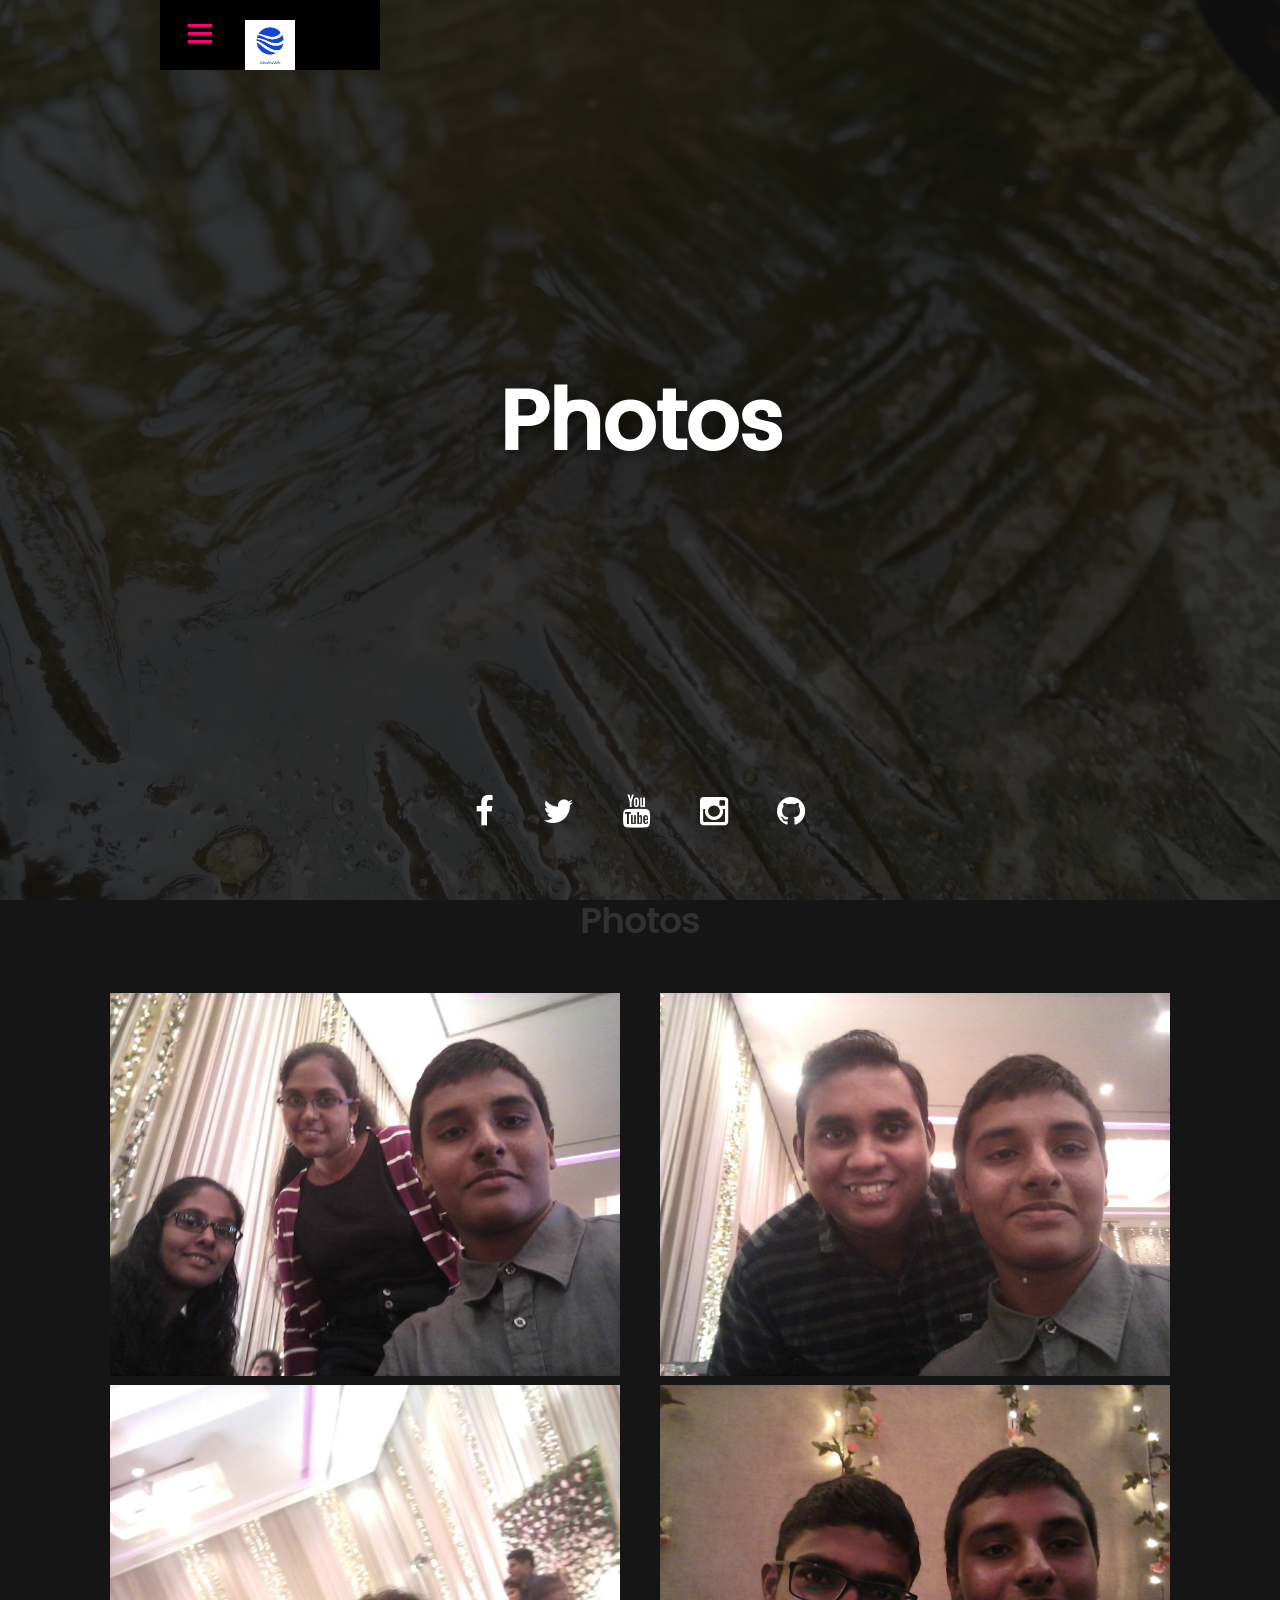
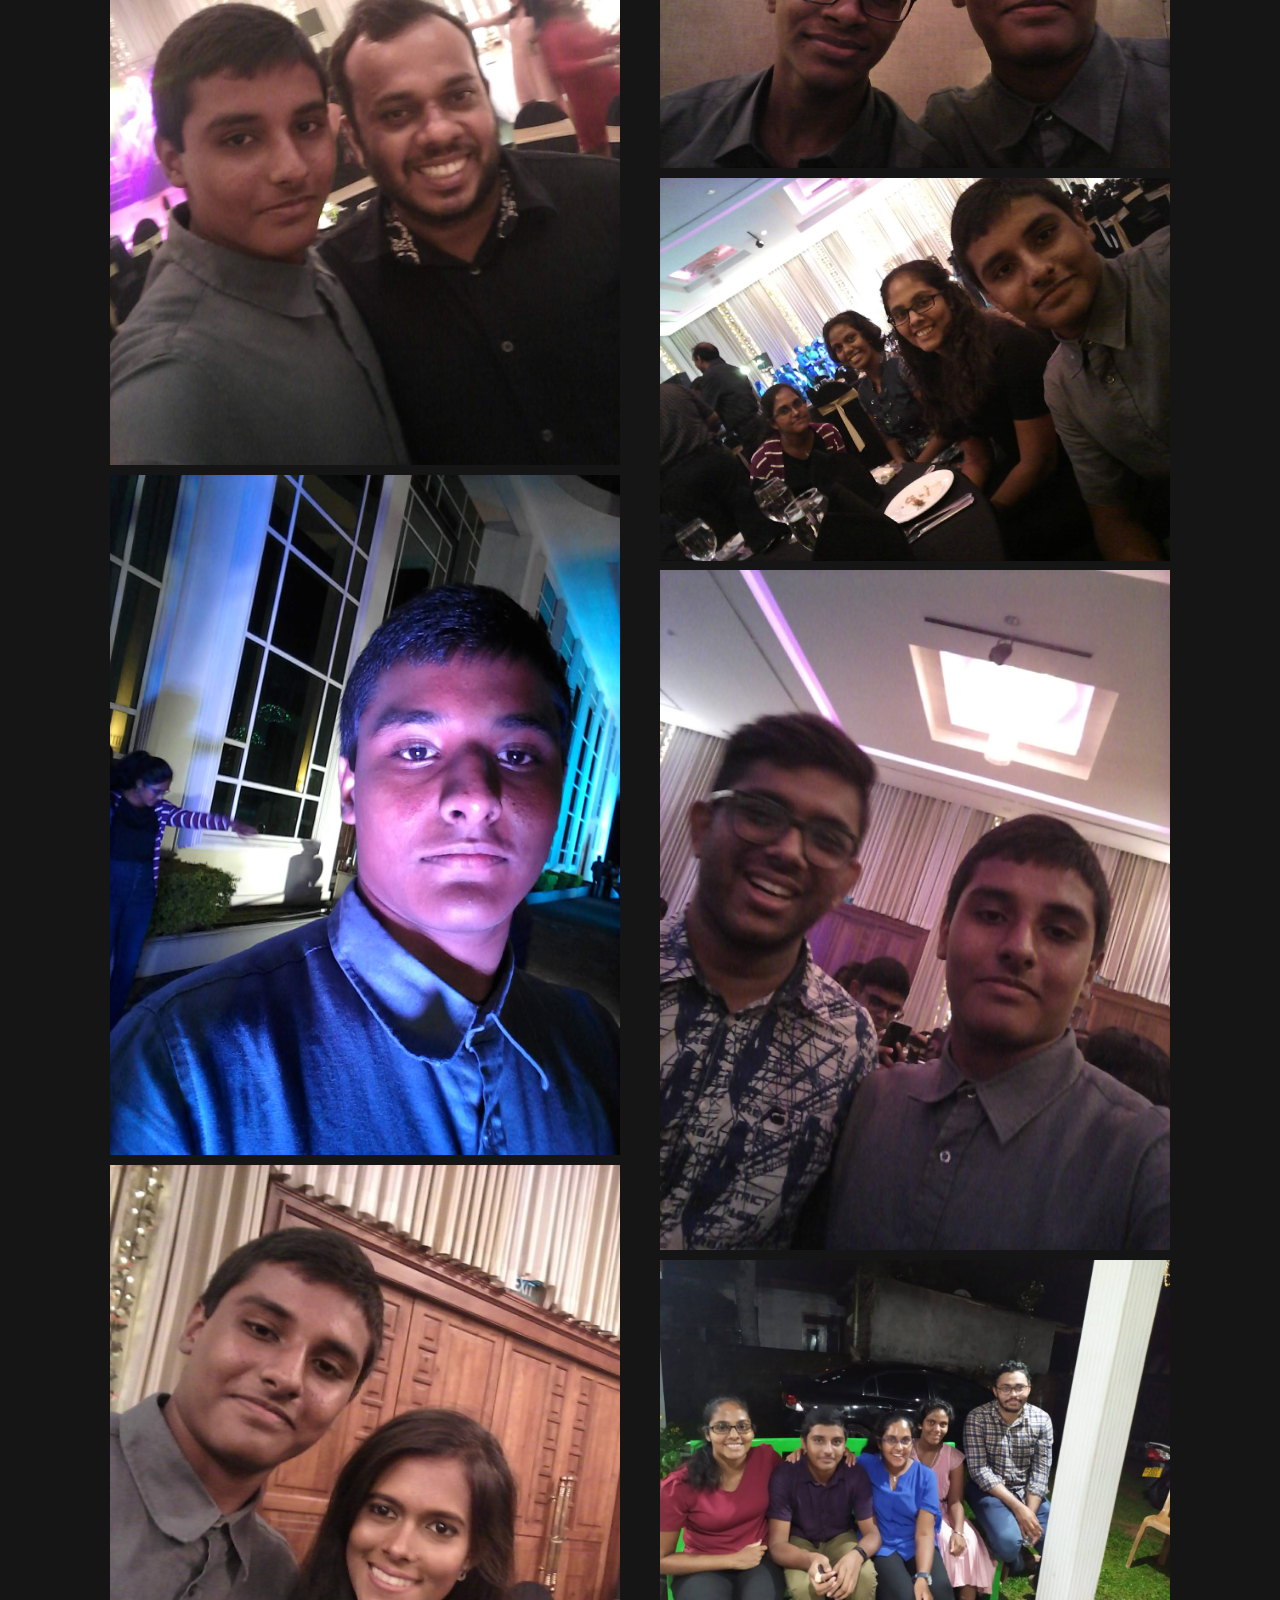
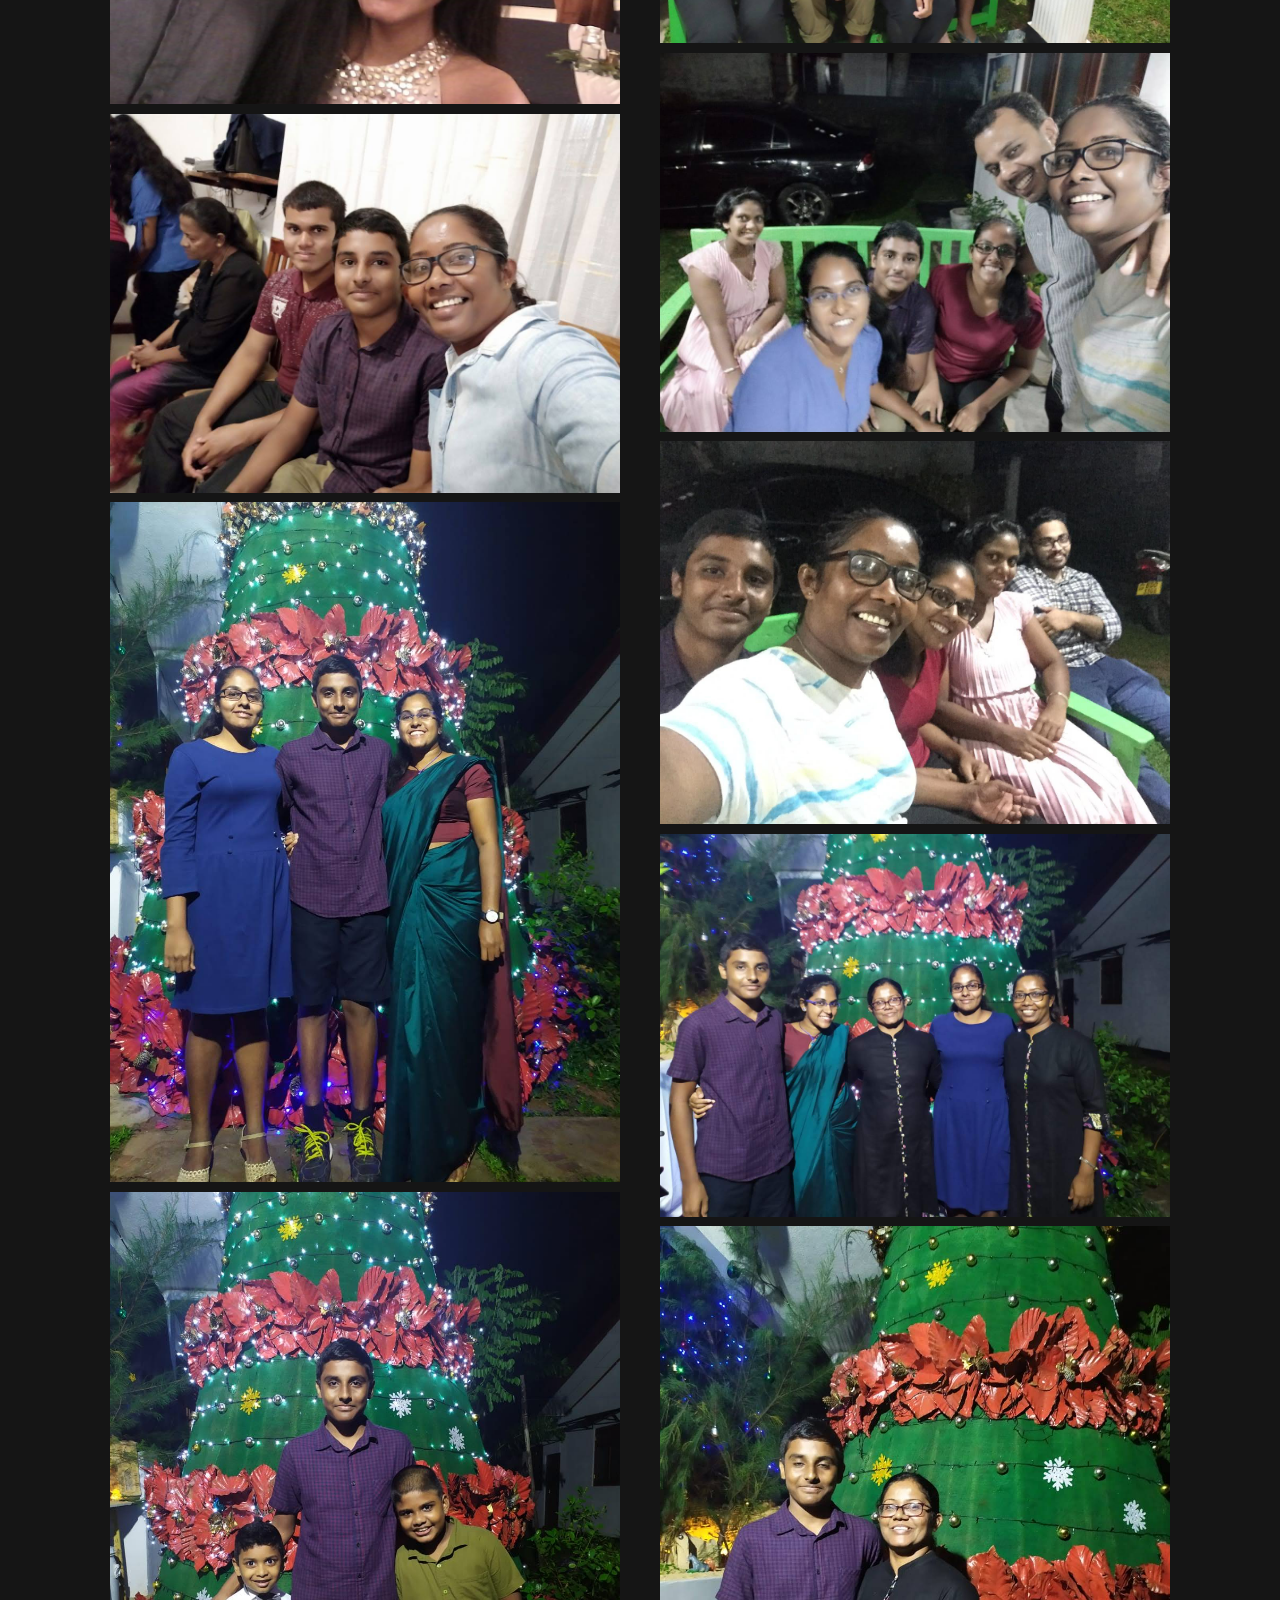
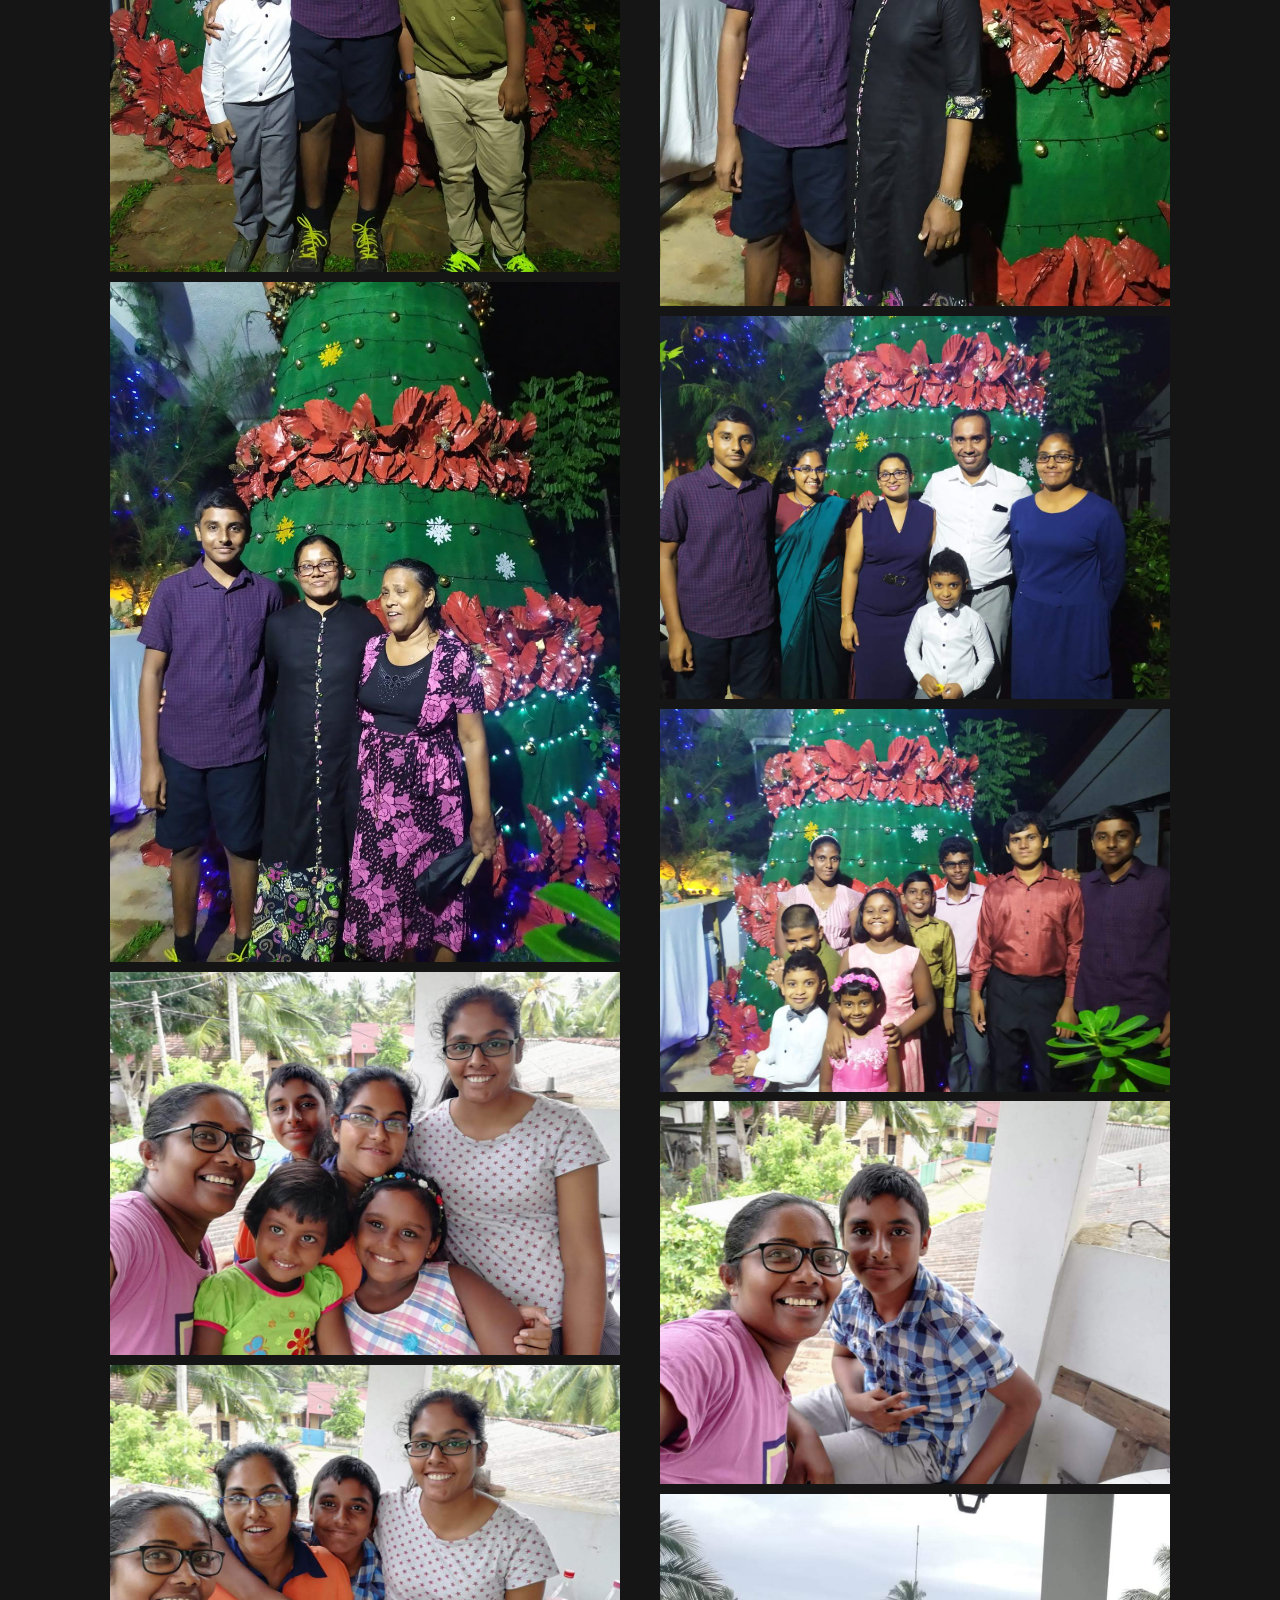
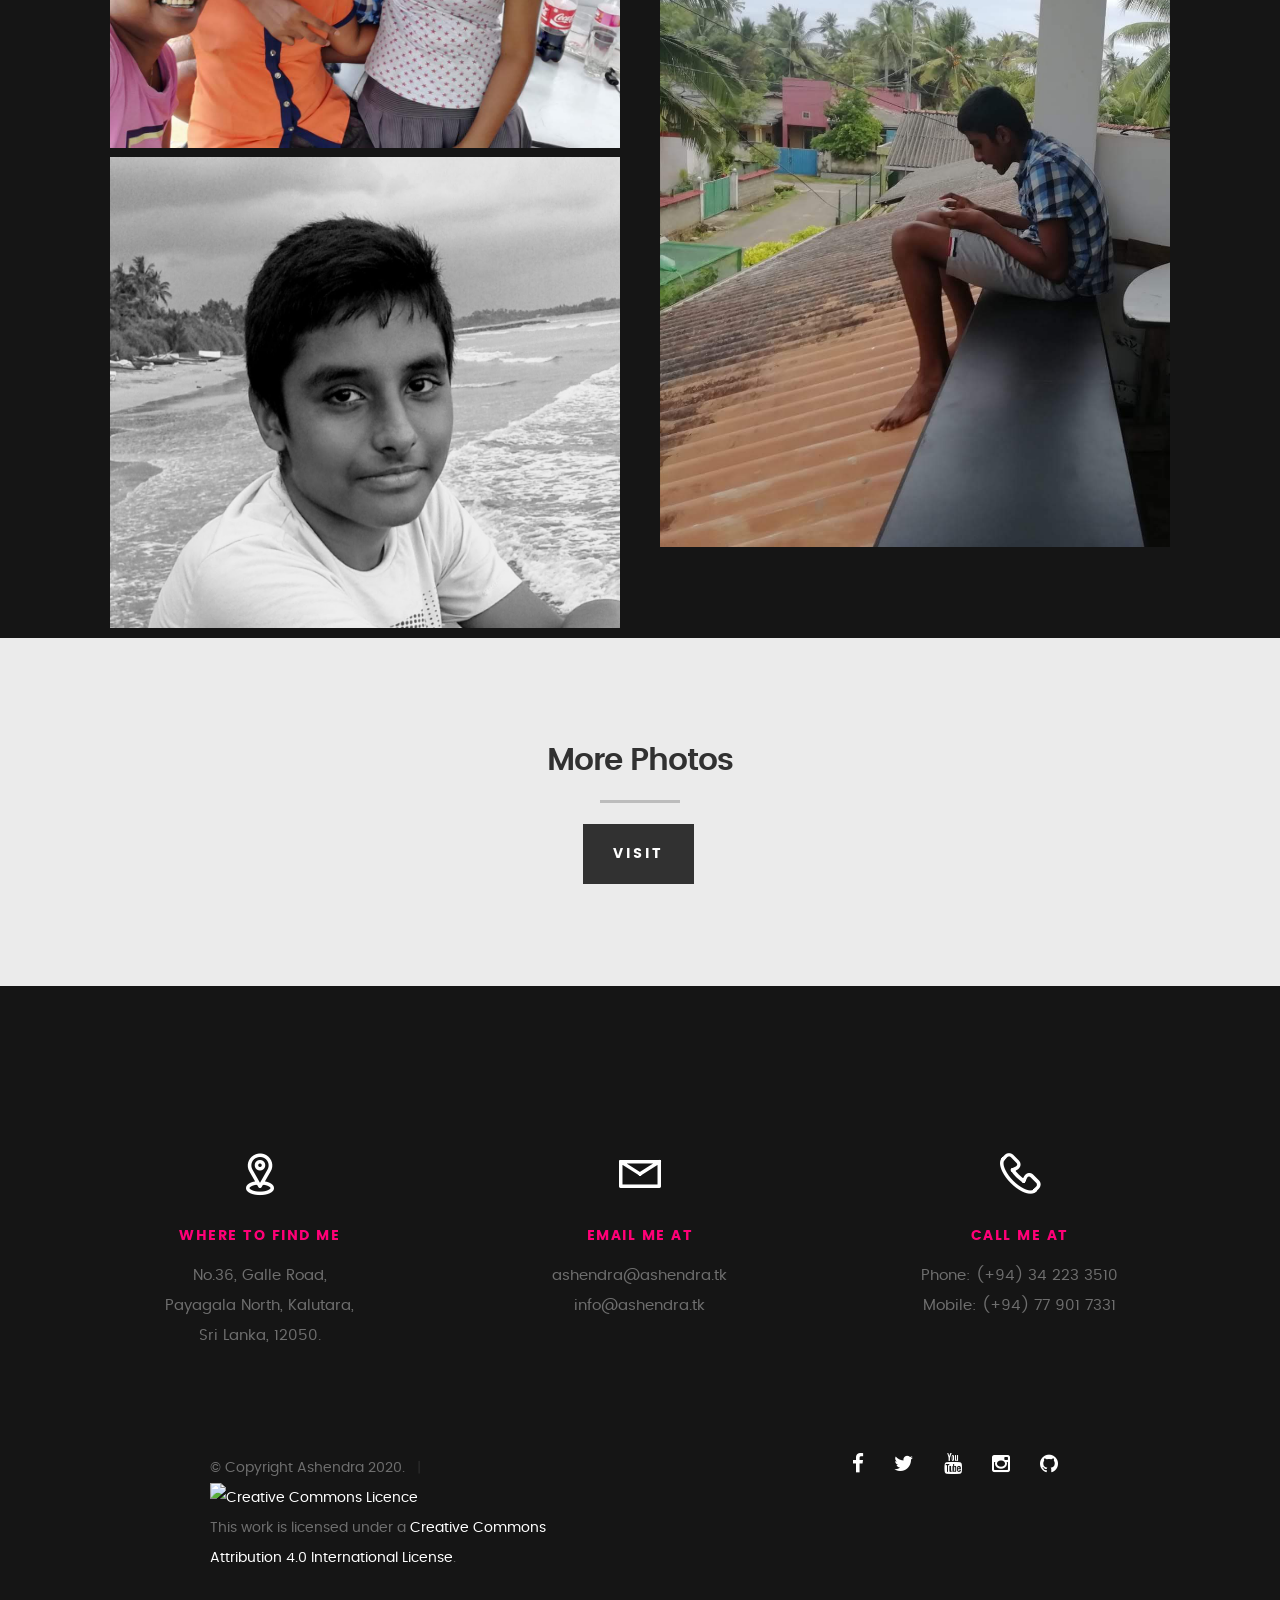
==== photo.html @ d952bcdb "Add files via upload" ====
<!DOCTYPE html>
<!--[if IE 8 ]><html class="no-js oldie ie8" lang="en"> <![endif]-->
<!--[if IE 9 ]><html class="no-js oldie ie9" lang="en"> <![endif]-->
<!--[if (gte IE 9)|!(IE)]><!--><html class="no-js" lang="en"> <!--<![endif]-->
<head>
	<!-- Google Tag Manager -->
<script>(function(w,d,s,l,i){w[l]=w[l]||[];w[l].push({'gtm.start':
new Date().getTime(),event:'gtm.js'});var f=d.getElementsByTagName(s)[0],
j=d.createElement(s),dl=l!='dataLayer'?'&l='+l:'';j.async=true;j.src=
'https://www.googletagmanager.com/gtm.js?id='+i+dl;f.parentNode.insertBefore(j,f);
})(window,document,'script','dataLayer','GTM-K5H4LDK');</script>
<!-- End Google Tag Manager -->
	
	
	
	<!-- Global site tag (gtag.js) - Google Analytics -->
<script async src="https://www.googletagmanager.com/gtag/js?id=UA-165845446-2"></script>
<script>
  window.dataLayer = window.dataLayer || [];
  function gtag(){dataLayer.push(arguments);}
  gtag('js', new Date());

  gtag('config', 'UA-165845446-2');
</script>

	
<script src="https://www.google.com/recaptcha/api.js?render=6LfxCb8ZAAAAABckymNnL9ddYqGV7rYnQxAlTikM"></script>
	
	
   <!--- basic page needs
   ================================================== -->
   <meta charset="utf-8">
	<title>Photos - Ashendra</title>
	<meta name="description" content="">  
	<meta name="author" content="">

   <!-- mobile specific metas
   ================================================== -->
	<meta name="viewport" content="width=device-width, initial-scale=1, maximum-scale=1">

 	<!-- CSS
   ================================================== -->
   <link rel="stylesheet" href="css/base.css">  
   <link rel="stylesheet" href="css/main.css">
   <link rel="stylesheet" href="css/vendor.css">

   <style type="text/css" media="screen">

   	#styles { 
   		background: white;
   		padding-top: 12rem;
   		padding-bottom: 12rem;
   	}
   	#styles .row {
   		max-width: 1024px;
     	}
     	#styles .section-intro {
   		max-width: 800px;
     	}
      	
   </style>       

   <!-- script
   ================================================== -->
	<script src="js/modernizr.js"></script>
	<script src="js/pace.min.js"></script>

   <!-- favicons
	================================================== -->
	<link rel="icon" type="image/png" href="favicon.png">

</head>

<body id="top">
	
	<!-- Google Tag Manager (noscript) -->
<noscript><iframe src="https://www.googletagmanager.com/ns.html?id=GTM-K5H4LDK"
height="0" width="0" style="display:none;visibility:hidden"></iframe></noscript>
<!-- End Google Tag Manager (noscript) -->

	<!-- header 
   ================================================== -->
   <header>   	
   	<div class="row">

   		<div class="top-bar">
   			<a class="menu-toggle" href="#"><span>Menu</span></a>

	   		<div class="logo">
		         <a href="index.html">Ashendra</a>
		      </div>		      

		   	<nav id="main-nav-wrap">
				<ul class="main-navigation">
					<li><a href="index.html" title="">Home</a></li>
					<li><a href="https://ashendra04.github.io/Website/#about" title="">About</a></li>
					<li><a href="https://ashendra04.github.io/Website/#contact" title="">Contact</a></li>	
					<li class="current"><a class="smoothscroll"  href="#intro" title="">Photos</a></li>
					<li><a href="https://500px.com/p/silvadeashendra?" title="">Photography</a></li>
					<li><a href="videos.html" title="">Videos</a></li>
				</ul>
				</nav>    		
   		</div> <!-- /top-bar --> 
   		
   	</div> <!-- /row --> 		
   </header> <!-- /header -->
	

	<!-- intro section
   ================================================== -->
   <section id="intro">   

   	<div class="intro-overlay"></div>	

   	<div class="intro-content">
   		<div class="row">

   			<div class="col-twelve">

	   			<h1>Photos</h1>

	   		</div>  
   			
   		</div>   		 		
   	</div> <!-- /intro-content --> 

   	<ul class="intro-social">        
		<li><a href="#"><i class="fa fa-facebook"></i></a></li>
		<li><a href="https://twitter.com/AshendraDe"><i class="fa fa-twitter"></i></a></li>
		<li><a href="https://www.youtube.com/channel/UCiTzg3dJo8aQMnIZ-ONpFLw?"><i class="fa fa-youtube"></i></a></li>
		<li><a href="https://www.instagram.com/chris_ashendra/?hl=en"><i class="fa fa-instagram"></i></a></li>
		<li><a href="https://github.com/ashendra04"><i class="fa fa-github"></i></a></li>
	 </ul> <!-- /intro-social -->      	

   </section> <!-- /intro -->
	
	<!-- Photos Section
   ================================================== -->
   <section id="photos">

	<div class="row section-intro">
	   <div class="col-twelve">

		   <h1>Photos</h1>
	   </div>   		
   </div> <!-- /section-intro--> 

   <div class="row portfolio-content">

	   <div class="col-twelve">

		   <!-- portfolio-wrapper -->
		 <div id="folio-wrapper" class="block-1-2 block-mob-full stack">
			 
			
			  
			<div class="bgrid folio-item">
			   <div class="item-wrap">
				   <img src="images/18.jpg">
			   </div>
				</div> <!-- /folio-item -->

			  
			<div class="bgrid folio-item">
			   <div class="item-wrap">
				   <img src="images/19.jpg">
			   </div>
				</div> <!-- /folio-item -->

			  
			<div class="bgrid folio-item">
			   <div class="item-wrap">
				   <img src="images/20.jpg">
			   </div>
				</div> <!-- /folio-item -->

			  
			<div class="bgrid folio-item">
			   <div class="item-wrap">
				   <img src="images/21.jpg">
			   </div>
				</div> <!-- /folio-item -->

			 
			<div class="bgrid folio-item">
			   <div class="item-wrap">
				   <img src="images/22.jpg">
			   </div>
				</div> <!-- /folio-item -->

			  
			<div class="bgrid folio-item">
			   <div class="item-wrap">
				   <img src="images/23.jpg">
			   </div>
				</div> <!-- /folio-item -->

			  
			<div class="bgrid folio-item">
			   <div class="item-wrap">
				   <img src="images/24.jpg">
			   </div>
				</div> <!-- /folio-item -->
			 
			  
			<div class="bgrid folio-item">
			   <div class="item-wrap">
				   <img src="images/25.jpg">
			   </div>
				</div> <!-- /folio-item -->

			 
                        <div class="bgrid folio-item">
			   <div class="item-wrap">
				   <img src="images/14.jpg">
			   </div>
				</div> <!-- /folio-item -->
			
			<div class="bgrid folio-item">
			   <div class="item-wrap">
				   <img src="images/15.jpg">
			   </div>
				
				</div> <!-- /folio-item -->
			<div class="bgrid folio-item">
			   <div class="item-wrap">
				   <img src="images/16.jpg">
			   </div>
				</div> <!-- /folio-item -->
			 
			 <div class="bgrid folio-item">
			   <div class="item-wrap">
				   <img src="images/17.jpg">
			   </div>
				</div> <!-- /folio-item -->
			
			 <div class="bgrid folio-item">
			   <div class="item-wrap">
				   <img src="images/01.jpg">
			   </div>	               
				</div> <!-- /folio-item -->

				<div class="bgrid folio-item">
			   <div class="item-wrap">
				   <img src="images/02.jpg">
			   </div>
				</div> <!-- /folio-item -->

			<div class="bgrid folio-item">
			   <div class="item-wrap">
				   <img src="images/03.jpg">
			   </div>
				</div> <!-- /folio-item -->

			<div class="bgrid folio-item">
			   <div class="item-wrap">
				   <img src="images/04.jpg">
			   </div>
				</div> <!-- /folio-item -->     

				<div class="bgrid folio-item">
			   <div class="item-wrap">
				   <img src="images/05.jpg">
			   </div>
				</div> <!-- /folio-item -->

			<div class="bgrid folio-item">
			   <div class="item-wrap">
				   <img src="images/06.jpg">
			   </div>
				</div> <!-- /folio-item -->
			
			<div class="bgrid folio-item">
			   <div class="item-wrap">
				   <img src="images/07.jpg">
			   </div>
				</div> <!-- /folio-item -->
			
			<div class="bgrid folio-item">
			   <div class="item-wrap">
				   <img src="images/08.jpg">
			   </div>
				</div> <!-- /folio-item -->
			
			<div class="bgrid folio-item">
			   <div class="item-wrap">
				   <img src="images/09.jpg">
			   </div>
				</div> <!-- /folio-item -->
			
			<div class="bgrid folio-item">
			   <div class="item-wrap">
				   <img src="images/10.jpg">
			   </div>
				</div> <!-- /folio-item -->
			
			<div class="bgrid folio-item">
			   <div class="item-wrap">
				   <img src="images/11.jpg">
			   </div>
				</div> <!-- /folio-item -->
			
			<div class="bgrid folio-item">
			   <div class="item-wrap">
				   <img src="images/12.jpg">
			   </div>
				</div> <!-- /folio-item -->   		 

		 </div> <!-- /portfolio-wrapper --> 

	   </div>  <!-- /twelve -->   

   </div> <!-- /portfolio-content --> 
	
</section> <!-- /portfolio --> 
	
	
<!-- CTA Section
   ================================================== -->
	<section id="cta" class="grey-section">

		<div class="row cta-content">
 
			<div class="col-twelve section-ads">  
 
				  <h2 class="h01"><a>More Photos</a></h2>
 
				 <div class="action">
				   <a class="button button-primary large" href="https://www.instagram.com/chris_ashendra/">Visit</a>
			   </div>		     	
 
			</div>
 
		</div> <!-- /cta-content -->
 
	</section> <!-- /cta --> 



	
   <!-- contact
   ================================================== -->
	<section id="contact">

   	<div class="row contact-info">

   		<div class="col-four tab-full">

   			<div class="icon">
   				<i class="icon-pin"></i>
   			</div>

   			<h5>Where to find me</h5>

   			<p>
			No.36, Galle Road,<br>
			Payagala North, Kalutara,<br>
			Sri Lanka, 12050.<br>
            
            </p>

   		</div>

   		<div class="col-four tab-full collapse">

   			<div class="icon">
   				<i class="icon-mail"></i>
   			</div>

   			<h5>Email Me At</h5>

   			<p>ashendra@ashendra.tk<br>
			   	info@ashendra.tk			     
			   </p>

   		</div>

   		<div class="col-four tab-full">

   			<div class="icon">
   				<i class="icon-phone"></i>
   			</div>

   			<h5>Call Me At</h5>

   			<p>Phone: (+94) 34 223 3510<br>
			   	Mobile: (+94) 77 901 7331<br>
			   </p>

   		</div>
   		
   	</div> <!-- /contact-info -->
		
	</section> <!-- /contact -->


   <!-- footer
   ================================================== -->

   <footer>
     	<div class="row">

     		<div class="col-six tab-full pull-right social">

     			<ul class="footer-social">        
			      <li><a href="#"><i class="fa fa-facebook"></i></a></li>
			      <li><a href="https://twitter.com/AshendraDe"><i class="fa fa-twitter"></i></a></li>
			      <li><a href="https://www.youtube.com/channel/UCiTzg3dJo8aQMnIZ-ONpFLw?"><i class="fa fa-youtube"></i></a></li>
			      <li><a href="https://www.instagram.com/chris_ashendra/?hl=en"><i class="fa fa-instagram"></i></a></li>
				<li><a href="https://github.com/ashendra04"><i class="fa fa-github"></i></a></li>
			   </ul> 
	      		
	      </div>

      	<div class="col-six tab-full">
	      	<div class="copyright">
		        	<span>© Copyright Ashendra 2020.</span>
			        <a rel="license" href="http://creativecommons.org/licenses/by/4.0/"><img alt="Creative Commons Licence" style="border-width:0" src="https://i.creativecommons.org/l/by/4.0/88x31.png" /></a><br />This work is licensed under a <a rel="license" href="http://creativecommons.org/licenses/by/4.0/">Creative Commons Attribution 4.0 International License</a>.
		         </div>		                  
	      	</div>

      	</div> <!-- /row -->     	
   </footer>   

   <div id="preloader"> 
    	<div id="loader"></div>
   </div> 

   <!-- Java Script
   ================================================== --> 
   <script src="js/jquery-2.1.3.min.js"></script>
   <script src="js/plugins.js"></script>
   <script src="js/main.js"></script>
	
	   <script>
      function onClick(e) {
        e.preventDefault();
        grecaptcha.ready(function() {
          grecaptcha.execute('6LfxCb8ZAAAAABckymNnL9ddYqGV7rYnQxAlTikM', {action: 'submit'}).then(function(token) {
              // Add your logic to submit to your backend server here.
          });
        });
      }
  </script>

	
	<!-- Go to www.addthis.com/dashboard to customize your tools -->
<script type="text/javascript" src="//s7.addthis.com/js/300/addthis_widget.js#pubid=ra-5f38e340ceb8c907"></script>
	
</body>

</html>
---- css/base.css ----
/**
 * =================================================================== 
 *
 *  Kards v1.0 Base Stylesheet
 *  url: styleshout.com
 *  03-01-2016
 *  ------------------------------------------------------------------
 *  TOC:
 *  01. reset
 *  02. basic/base setup styles
 *  03. grid
 *  04. MISC
 *
 * =================================================================== 
 */

/** 
 * ===================================================================
 * 01. reset - normalize.css v3.0.2 | MIT License | git.io/normalize
 *
 * ------------------------------------------------------------------- 
 */
html {
	font-family: sans-serif;
	-ms-text-size-adjust: 100%;
	-webkit-text-size-adjust: 100%;
}

body {
	margin: 0;
}

article,
aside,
details,
figcaption,
figure,
footer,
header,
hgroup,
main,
menu,
nav,
section,
summary {
	display: block;
}

audio,
canvas,
progress,
video {
	display: inline-block;
	vertical-align: baseline;
}

audio:not([controls]) {
	display: none;
	height: 0;
}

[hidden],
template {
	display: none;
}

a {
	background: transparent;
}

a:active,
a:hover {
	outline: 0;
}

abbr[title] {
	border-bottom: 1px dotted;
}

b,
strong {
	font-weight: bold;
}

dfn {
	font-style: italic;
}

h1 {
	font-size: 2em;
	margin: 0.67em 0;
}

mark {
	background: #ff0;
	color: #000;
}

small {
	font-size: 80%;
}

sub,
sup {
	font-size: 75%;
	line-height: 0;
	position: relative;
	vertical-align: baseline;
}

sup {
	top: -0.5em;
}

sub {
	bottom: -0.25em;
}

img {
	border: 0;
}

svg:not(:root) {
	overflow: hidden;
}

figure {
	margin: 1em 40px;
}

hr {
	-moz-box-sizing: content-box;
	box-sizing: content-box;
	height: 0;
}

pre {
	overflow: auto;
}

code,
kbd,
pre,
samp {
	font-family: monospace, monospace;
	font-size: 1em;
}

button,
input,
optgroup,
select,
textarea {
	color: inherit;
	font: inherit;
	margin: 0;
}

button {
	overflow: visible;
}

button,
select {
	text-transform: none;
}

button,
html input[type="button"],
input[type="reset"],
input[type="submit"] {
	-webkit-appearance: button;
	cursor: pointer;
}

button[disabled],
html input[disabled] {
	cursor: default;
}

button::-moz-focus-inner,
input::-moz-focus-inner {
	border: 0;
	padding: 0;
}

input {
	line-height: normal;
}

input[type="checkbox"],
input[type="radio"] {
	box-sizing: border-box;
	padding: 0;
}

input[type="number"]::-webkit-inner-spin-button,
input[type="number"]::-webkit-outer-spin-button {
	height: auto;
}

input[type="search"] {
	-webkit-appearance: textfield;
	-moz-box-sizing: content-box;
	-webkit-box-sizing: content-box;
	box-sizing: content-box;
}

input[type="search"]::-webkit-search-cancel-button,
input[type="search"]::-webkit-search-decoration {
	-webkit-appearance: none;
}

fieldset {
	border: 1px solid #c0c0c0;
	margin: 0 2px;
	padding: 0.35em 0.625em 0.75em;
}

legend {
	border: 0;
	padding: 0;
}

textarea {
	overflow: auto;
}

optgroup {
	font-weight: bold;
}

table {
	border-collapse: collapse;
	border-spacing: 0;
}

td,
th {
	padding: 0;
}

/** 
 * ===================================================================
 * 02. basic/base setup styles - (_basic.scss)
 *
 * ------------------------------------------------------------------- 
 */
html {
	font-size: 62.5%;
	box-sizing: border-box;
}

*,
*::before,
*::after {
	box-sizing: inherit;
}

body {
	font-weight: normal;
	line-height: 1;
	text-rendering: optimizeLegibility;
	word-wrap: break-word;
	-webkit-overflow-scrolling: touch;
	-webkit-text-size-adjust: none;
}

body,
input,
button {
	-moz-osx-font-smoothing: grayscale;
	-webkit-font-smoothing: antialiased;
}

/**
 * Media - (_basic.scss)
 * ------------------------------------------------------------------- 
 */
img,
video {
	max-width: 100%;
	height: 100%;
}

/**
 * Typography resets - (_basic.scss)
 * ------------------------------------------------------------------- 
 */
div,
dl,
dt,
dd,
ul,
ol,
li,
h1,
h2,
h3,
h4,
h5,
h6,
pre,
form,
p,
blockquote,
th,
td {
	margin: 0;
	padding: 0;
}

h1,
h2,
h3,
h4,
h5,
h6 {
	-webkit-font-variant-ligatures: common-ligatures;
	-moz-font-variant-ligatures: common-ligatures;
	font-variant-ligatures: common-ligatures;
	text-rendering: optimizeLegibility;
}

em,
i {
	font-style: italic;
	line-height: inherit;
}

strong,
b {
	font-weight: bold;
	line-height: inherit;
}

small {
	font-size: 60%;
	line-height: inherit;
}

ol,
ul {
	list-style: none;
}

li {
	display: block;
}

/**
 * links - (_basic.scss)
 * ------------------------------------------------------------------- 
 */
a {
	text-decoration: none;
	line-height: inherit;
}

a img {
	border: none;
}

/**
 * inputs - (_basic.scss)
 * ------------------------------------------------------------------- 
 */
fieldset {
	margin: 0;
	padding: 0;
}

input[type="email"],
input[type="number"],
input[type="search"],
input[type="text"],
input[type="tel"],
input[type="url"],
input[type="password"],
textarea {
	-webkit-appearance: none;
	-moz-appearance: none;
	-ms-appearance: none;
	-o-appearance: none;
	appearance: none;
}

/** 
 * ===================================================================
 * 03. grid - (_grid.scss)
 *
 * ------------------------------------------------------------------- 
 */
.row {
	width: 94%;
	max-width: 1140px;
	margin: 0 auto;
}

.row:before,
.row:after {
	content: "";
	display: table;
}

.row:after {
	clear: both;
}

.row .row {
	width: auto;
	max-width: none;
	margin-left: -20px;
	margin-right: -20px;
}

[class*="col-"],
.bgrid {
	float: left;
}

[class*="col-"] + [class*="col-"].end {
	float: right;
}

[class*="col-"] {
	padding: 0 20px;
}

.col-one {
	width: 8.33333%;
}

.col-two,
.col-1-6 {
	width: 16.66667%;
}

.col-three,
.col-1-4 {
	width: 25%;
}

.col-four,
.col-1-3 {
	width: 33.33333%;
}

.col-five {
	width: 41.66667%;
}

.col-six,
.col-1-2 {
	width: 50%;
}

.col-seven {
	width: 58.33333%;
}

.col-eight,
.col-2-3 {
	width: 66.66667%;
}

.col-nine,
.col-3-4 {
	width: 75%;
}

.col-ten,
.col-5-6 {
	width: 83.33333%;
}

.col-eleven {
	width: 91.66667%;
}

.col-twelve,
.col-full {
	width: 100%;
}

/**
 * small screens - (_grid.scss)
 * --------------------------------------------------------------- 
 */
@media screen and (max-width:1024px) {
	.row .row {
		margin-left: -18px;
		margin-right: -18px;
	}

	[class*="col-"] {
		padding: 0 18px;
	}

}

/**
 * tablets - (_grid.scss)
 * --------------------------------------------------------------- 
 */
@media screen and (max-width:768px) {
	.row {
		width: auto;
		padding-left: 30px;
		padding-right: 30px;
	}

	.row .row {
		padding-left: 0;
		padding-right: 0;
		margin-left: -15px;
		margin-right: -15px;
	}

	[class*="col-"] {
		padding: 0 15px;
	}

	.tab-1-4 {
		width: 25%;
	}

	.tab-1-3 {
		width: 33.33333%;
	}

	.tab-1-2 {
		width: 50%;
	}

	.tab-2-3 {
		width: 66.66667%;
	}

	.tab-3-4 {
		width: 75%;
	}

	.tab-full {
		width: 100%;
	}

}

/**
 * large mobile devices - (_grid.scss)
 * --------------------------------------------------------------- 
 */
@media screen and (max-width:600px) {
	.row {
		padding-left: 25px;
		padding-right: 25px;
	}

	.row .row {
		margin-left: -10px;
		margin-right: -10px;
	}

	[class*="col-"] {
		padding: 0 10px;
	}

	.mob-1-4 {
		width: 25%;
	}

	.mob-1-2 {
		width: 50%;
	}

	.mob-3-4 {
		width: 75%;
	}

	.mob-full {
		width: 100%;
	}

}

/**
 * small mobile devices - (_grid.scss)
 * --------------------------------------------------------------- 
 */
@media screen and (max-width:400px) {
	.row .row {
		padding-left: 0;
		padding-right: 0;
		margin-left: 0;
		margin-right: 0;
	}

	[class*="col-"] {
		width: 100% !important;
		float: none !important;
		clear: both !important;
		margin-left: 0;
		margin-right: 0;
		padding: 0;
	}

	[class*="col-"] + [class*="col-"].end {
		float: none;
	}

}

/** 
 * ===================================================================
 * block grids - (_grid.scss)
 *
 * ------------------------------------------------------------------- 
 */
[class*="block-"]:before,
[class*="block-"]:after {
	content: "";
	display: table;
}

[class*="block-"]:after {
	clear: both;
}

.block-1-6 .bgrid {
	width: 16.66667%;
}

.block-1-4 .bgrid {
	width: 25%;
}

.block-1-3 .bgrid {
	width: 33.33333%;
}

.block-1-2 .bgrid {
	width: 50%;
}

/**
 * Clearing for block grid columns. Allow columns with 
 * different heights to align properly.
 */
.block-1-6 .bgrid:nth-child(6n+1),
.block-1-4 .bgrid:nth-child(4n+1),
.block-1-3 .bgrid:nth-child(3n+1),
.block-1-2 .bgrid:nth-child(2n+1) {
	clear: both;
}

/**
 * small screens - (_grid.scss)
 * --------------------------------------------------------------- 
 */
@media screen and (max-width:1024px) {
	.block-s-1-6 .bgrid {
		width: 16.66667%;
	}

	.block-s-1-4 .bgrid {
		width: 25%;
	}

	.block-s-1-3 .bgrid {
		width: 33.33333%;
	}

	.block-s-1-2 .bgrid {
		width: 50%;
	}

	.block-s-full .bgrid {
		width: 100%;
		clear: both;
	}

	[class*="block-s-"] .bgrid:nth-child(n) {
		clear: none;
	}

	.block-s-1-6 .bgrid:nth-child(6n+1),
	.block-s-1-4 .bgrid:nth-child(4n+1),
	.block-s-1-3 .bgrid:nth-child(3n+1),
	.block-s-1-2 .bgrid:nth-child(2n+1) {
		clear: both;
	}

}

/**
 * tablets - (_grid.scss)
 * --------------------------------------------------------------- 
 */
@media screen and (max-width:768px) {
	.block-tab-1-6 .bgrid {
		width: 16.66667%;
	}

	.block-tab-1-4 .bgrid {
		width: 25%;
	}

	.block-tab-1-3 .bgrid {
		width: 33.33333%;
	}

	.block-tab-1-2 .bgrid {
		width: 50%;
	}

	.block-tab-full .bgrid {
		width: 100%;
		clear: both;
	}

	[class*="block-tab-"] .bgrid:nth-child(n) {
		clear: none;
	}

	.block-tab-1-6 .bgrid:nth-child(6n+1),
	.block-tab-1-4 .bgrid:nth-child(4n+1),
	.block-tab-1-3 .bgrid:nth-child(3n+1),
	.block-tab-1-2 .bgrid:nth-child(2n+1) {
		clear: both;
	}

}

/**
 * large mobile devices - (_grid.scss)
 * --------------------------------------------------------------- 
 */
@media screen and (max-width:600px) {
	.block-mob-1-6 .bgrid {
		width: 16.66667%;
	}

	.block-mob-1-4 .bgrid {
		width: 25%;
	}

	.block-mob-1-3 .bgrid {
		width: 33.33333%;
	}

	.block-mob-1-2 .bgrid {
		width: 50%;
	}

	.block-mob-full .bgrid {
		width: 100%;
		clear: both;
	}

	[class*="block-mob-"] .bgrid:nth-child(n) {
		clear: none;
	}

	.block-mob-1-6 .bgrid:nth-child(6n+1),
	.block-mob-1-4 .bgrid:nth-child(4n+1),
	.block-mob-1-3 .bgrid:nth-child(3n+1),
	.block-mob-1-2 .bgrid:nth-child(2n+1) {
		clear: both;
	}

}

/**
 * stack on small mobile devices - (_grid.scss)
 * --------------------------------------------------------------- 
 */
@media screen and (max-width:400px) {
	.stack .bgrid {
		width: 100% !important;
		float: none !important;
		clear: both !important;
		margin-left: 0;
		margin-right: 0;
	}

}

/** 
 * ===================================================================
 * 04. MISC  - (_grid.scss)
 *
 * ------------------------------------------------------------------- 
 */

/**
 * Clearing - (http://nicolasgallagher.com/micro-clearfix-hack/
 */
.group:before,
.group:after {
	content: "";
	display: table;
}

.group:after {
	clear: both;
}

/**
 * Misc Helper Styles 
 */
.hide {
	display: none;
}

.invisible {
	visibility: hidden;
}

.antialiased {
	-webkit-font-smoothing: antialiased;
	-moz-osx-font-smoothing: grayscale;
}

.remove-bottom {
	margin-bottom: 0;
}

.half-bottom {
	margin-bottom: 1.5rem !important;
}

.add-bottom {
	margin-bottom: 3rem !important;
}

.no-border {
	border: none;
}

.full-width {
	width: 100%;
}

.text-center {
	text-align: center;
}

.text-left {
	text-align: left;
}

.text-right {
	text-align: right;
}

.pull-left {
	float: left;
}

.pull-right {
	float: right;
}

.align-center {
	margin-left: auto;
	margin-right: auto;
	text-align: center;
}

/*# sourceMappingURL=base.css.map */
---- css/main.css ----
/**
 * =================================================================== 
 *
 *  Kards v1.0 Main Stylesheet
 *  url: styleshout.com
 *  03-01-2016
 *  ------------------------------------------------------------------
 *  TOC:
 *  01. webfonts and iconfonts
 *  02. base style overrides
 *  03. typography & general theme styles
 *  04. preloader
 *  05. forms
 *  06. buttons 
 *  07. other components
 *  08. common styles
 *  09. header styles
 *  10. intro
 *  11. about
 *  12. resume
 *  13. portfolio
 *  14. call-to-action section
 *  15. services
 *  16. stats
 *  17. contact
 *  18. footer
 *
 * =================================================================== 
 */


/** 
 * ===================================================================
 * 01. webfonts and iconfonts - (_document-setup.scss)
 *
 * ------------------------------------------------------------------- 
 */
@import url("fonts.css");
@import url("font-awesome/css/font-awesome.min.css");
@import url("micons/micons.css");


/** 
 * ===================================================================
 * 02. base style overrides - (_document-setup.scss)
 *
 * ------------------------------------------------------------------- 
 */
html {
	font-size: 10px;
}

@media only screen and (max-width:1024px) {
	html {
		font-size: 9.411764705882353px;
	}
}
@media only screen and (max-width:768px) {
	html {
		font-size: 10px;
	}
}
@media only screen and (max-width:400px) {
	html {
		font-size: 9.411764705882353px;
	}
}

html, body {
	height: 100%;
}
body {
	background: #151515;
	font-family: "lora-regular", serif;
	font-size: 1.7rem;
	line-height: 3rem;
	color: #6e6e6e;
}

/**
 * links - (_document-setup.scss)
 * -------------------------------------------------------------------
 */
a, a:visited {
	color: #000000;
	-moz-transition: all 0.3s ease-in-out;
	-o-transition: all 0.3s ease-in-out;
	-webkit-transition: all 0.3s ease-in-out;
	-ms-transition: all 0.3s ease-in-out;
	transition: all 0.3s ease-in-out;
}
a:hover, a:focus, a:active {
	color: #FF0077;
	outline: 0;
}

/** 
 * ===================================================================
 * 03. typography & general theme styles - (_document-setup.scss)
 *
 * ------------------------------------------------------------------- 
 */
h1, h2, h3, h4, h5, h6, .h01, .h02, .h03, .h04, .h05, .h06 {
	font-family: "poppins-semibold", sans-serif;
	color: #313131;
	font-style: normal;
	text-rendering: optimizeLegibility;
	margin-bottom: 2.1rem;
}
h3, .h03, h4, .h04 {
	margin-bottom: 1.8rem;
}
h5, .h05, h6, .h06 {
	font-family: "poppins-bold";
	margin-bottom: 1.2rem;
}
h1, .h01 {
	font-size: 3.1rem;
	line-height: 1.355;
	letter-spacing: -.1rem;
}
@media only screen and (max-width:600px) {
	h1, .h01 {
		font-size: 2.6rem;
		letter-spacing: -.07rem;
	}
}
h2, .h02 {
	font-size: 2.4rem;
	line-height: 1.25;
}
h3, .h03 {
	font-size: 2rem;
	line-height: 1.5;
}
h4, .h04 {
	font-size: 1.7rem;
	line-height: 1.765;
}
h5, .h05 {
	font-size: 1.4rem;
	line-height: 1.714;
	text-transform: uppercase;
	letter-spacing: .15rem;
}
h6, .h06 {
	font-size: 1.3rem;
	line-height: 1.846;
	text-transform: uppercase;
	letter-spacing: .15rem;
}
p img {
	margin: 0;
}
p.lead {
	font-family: "lora-regular", serif;
	font-size: 2rem;
	line-height: 1.8;
	color: #888888;
}
@media only screen and (max-width:768px) {
	p.lead {
		font-size: 1.7rem;
	}
}
em, i, strong, b {
	font-size: 1.7rem;
	line-height: 3rem;
	font-style: normal;
	font-weight: normal;
}
em, i {
	font-family: "lora-italic", serif;
}
strong, b {
	font-family: "lora-bold", serif;
}
small {
	font-size: 1.2rem;
	line-height: inherit;
}
blockquote {
	margin: 3rem 0;
	padding-left: 4rem;
	position: relative;
}
blockquote:before {
	content: "\201C";
	font-size: 8rem;
	line-height: 0px;
	margin: 0;
	color: #313131;
	font-family: arial, sans-serif;
	position: absolute;
	top: 3rem;
	left: 0;
}
blockquote p {
	font-family: georgia, serif;
	font-style: italic;
	padding: 0;
	font-size: 1.9rem;
	line-height: 1.737;
}
blockquote cite {
	display: block;
	font-size: 1.3rem;
	font-style: normal;
	line-height: 1.616;
}
blockquote cite:before {
	content: "\2014 \0020";
}
blockquote cite a, blockquote cite a:visited {
	color: #888888;
	border: none;
}
abbr {
	font-family: "poppins-bold", serif;
	font-variant: small-caps;
	text-transform: lowercase;
	letter-spacing: .05rem;
	color: #888888;
}
var, kbd, samp, code, pre {
	font-family: Consolas, "Andale Mono", Courier, "Courier New", monospace;
}
pre {
	padding: 2.4rem 3rem 3rem;
	background: #F1F1F1;
}
code {
	font-size: 1.4rem;
	margin: 0 .2rem;
	padding: .3rem .6rem;
	white-space: nowrap;
	background: #F1F1F1;
	border: 1px solid #E1E1E1;
	border-radius: 3px;
}
pre > code {
	display: block;
	white-space: pre;
	line-height: 2;
	padding: 0;
	margin: 0;
}
pre.prettyprint > code {
	border: none;
}
del {
	text-decoration: line-through;
}
abbr[title], dfn[title] {
	border-bottom: 1px dotted;
	cursor: help;
}
mark {
	background: #FFF49B;
	color: #000;
}
hr {
	border: solid #d2d2d2;
	border-width: 1px 0 0;
	clear: both;
	margin: 2.4rem 0 1.5rem;
	height: 0;
}

/**
 * Lists - (_document-setup.scss)  
 * -------------------------------------------------------------------
 */
ol {
	list-style: decimal;
}
ul {
	list-style: disc;
}
li {
	display: list-item;
}
ol, ul {
	margin-left: 1.7rem;
}
ul li {
	padding-left: .4rem;
}
ul ul, ul ol, ol ol, ol ul {
	margin: .6rem 0 .6rem 1.7rem;
}
ul.disc li {
	display: list-item;
	list-style: none;
	padding: 0 0 0 .8rem;
	position: relative;
}
ul.disc li::before {
	content: "";
	display: inline-block;
	width: 8px;
	height: 8px;
	border-radius: 50%;
	background: #FF0077;
	position: absolute;
	left: -17px;
	top: 11px;
	vertical-align: middle;
}
dt {
	margin: 0;
	color: #FF0077;
}
dd {
	margin: 0 0 0 2rem;
}

/**
 * tables - (_document-setup.scss)  
 * -------------------------------------------------------------------
 */
table {
	border-width: 0;
	width: 100%;
	max-width: 100%;
	font-family: "lora-regular", sans-serif;
}
th, td {
	padding: 1.5rem 3rem;
	text-align: left;
	border-bottom: 1px solid #E8E8E8;
}
th {
	color: #313131;
	font-family: "poppins-bold", sans-serif;
}
td {
	line-height: 1.5;
}
th:first-child, td:first-child {
	padding-left: 0;
}
th:last-child, td:last-child {
	padding-right: 0;
}
.table-responsive {
	overflow-x: auto;
	-webkit-overflow-scrolling: touch;
}

/**
 * Spacing - (_document-setup.scss)  
 * -------------------------------------------------------------------
 */
button, .button {
	margin-bottom: 1.2;
}
fieldset {
	margin-bottom: 1.5rem;
}
input,
textarea,
select,
pre,
blockquote,
figure,
table,
p,
ul,
ol,
dl,
form,
.fluid-video-wrapper,
.ss-custom-select {
	margin-bottom: 3rem;
}

/**
 * floated image - (_document-setup.scss)  
 * -------------------------------------------------------------------
 */
img.pull-right {
	margin: .9rem 0 0 2.4rem;
}
img.pull-left {
	margin: .9rem 2.4rem 0 0;
}

/**
 * block grid paddings - (_document-setup.scss) 
 * -------------------------------------------------------------------
 */
.bgrid {
	padding: 0 20px;
}
@media only screen and (max-width:1024px) {
	.bgrid {
		padding: 0 18px;
	}
}
@media only screen and (max-width:768px) {
	.bgrid {
		padding: 0 15px;
	}
}
@media only screen and (max-width:600px) {
	.bgrid {
		padding: 0 10px;
	}
}
@media only screen and (max-width:400px) {
	.bgrid {
		padding: 0;
	}
}

/**
 * pace.js styles - minimal  - (_document-setup.scss)
 * -------------------------------------------------------------------
 */
.pace {
	-webkit-pointer-events: none;
	pointer-events: none;
	-webkit-user-select: none;
	-moz-user-select: none;
	user-select: none;
}
.pace-inactive {
	display: none;
}
.pace .pace-progress {
	background: #FF0077;
	position: fixed;
	z-index: 900;
	top: 0;
	right: 100%;
	width: 100%;
	height: 6px;
}

/** 
 * ===================================================================
 * 04. preloader - (_preloader-1.scss)
 *
 * ------------------------------------------------------------------- 
 */
#preloader {
	position: fixed;
	top: 0;
	left: 0;
	right: 0;
	bottom: 0;
	background: #151515;
	z-index: 800;
	height: 100%;
	width: 100%;
}
.no-js #preloader, .oldie #preloader {
	display: none;
}
#loader {
	position: absolute;
	left: 50%;
	top: 50%;
	width: 60px;
	height: 60px;
	margin: -30px 0 0 -30px;
	padding: 0;
}
#loader:before {
	content: "";
	border-top: 11px solid rgba(255, 255, 255, 0.1);
	border-right: 11px solid rgba(255, 255, 255, 0.1);
	border-bottom: 11px solid rgba(255, 255, 255, 0.1);
	border-left: 11px solid #0033ff;
	-webkit-animation: load 1.1s infinite linear;
	animation: load 1.1s infinite linear;
	display: block;
	border-radius: 50%;
	width: 60px;
	height: 60px;
}
@-webkit-keyframes load {
	0% {
		-webkit-transform: rotate(0deg);
		transform: rotate(0deg);
	}
	100% {
		-webkit-transform: rotate(360deg);
		transform: rotate(360deg);
	}
}
@keyframes load {
	0% {
		-webkit-transform: rotate(0deg);
		transform: rotate(0deg);
	}
	100% {
		-webkit-transform: rotate(360deg);
		transform: rotate(360deg);
	}
}

/** 
 * ===================================================================
 * 05. forms - (_forms.scss)
 *
 * ------------------------------------------------------------------- 
 */
fieldset {
	border: none;
}
input[type="email"],
input[type="number"],
input[type="search"],
input[type="text"],
input[type="tel"],
input[type="url"],
input[type="password"],
textarea,
select {
	display: block;
	height: 6rem;
	padding: 1.5rem 0;
	border: 0;
	outline: none;
	vertical-align: middle;
	color: #313131;
	font-family: "poppins-regular", sans-serif;
	font-size: 1.5rem;
	line-height: 3rem;
	max-width: 100%;
	background: transparent;
	border-bottom: 1px solid rgba(0, 0, 0, 0.3);
	-moz-transition: all 0.3s ease-in-out;
	-o-transition: all 0.3s ease-in-out;
	-webkit-transition: all 0.3s ease-in-out;
	-ms-transition: all 0.3s ease-in-out;
	transition: all 0.3s ease-in-out;
}
.ss-custom-select {
	position: relative;
	padding: 0;
}
.ss-custom-select select {
	-webkit-appearance: none;
	-moz-appearance: none;
	-ms-appearance: none;
	-o-appearance: none;
	appearance: none;
	text-indent: 0.01px;
	text-overflow: '';
	margin: 0;
	line-height: 3rem;
	vertical-align: middle;
}
.ss-custom-select select option {
	padding-left: 2rem;
	padding-right: 2rem;
}
.ss-custom-select select::-ms-expand {
	display: none;
}
.ss-custom-select::after {
	content: '\f0d7';
	font-family: 'FontAwesome';
	position: absolute;
	top: 50%;
	right: 1.5rem;
	margin-top: -10px;
	bottom: auto;
	width: 20px;
	height: 20px;
	line-height: 20px;
	font-size: 18px;
	text-align: center;
	pointer-events: none;
	color: #252525;
}

/* IE9 and below */
.oldie .ss-custom-select::after {
	display: none;
}
textarea {
	min-height: 25rem;
}
input[type="email"]:focus,
input[type="number"]:focus,
input[type="search"]:focus,
input[type="text"]:focus,
input[type="tel"]:focus,
input[type="url"]:focus,
input[type="password"]:focus,
textarea:focus,
select:focus {
	color: #cc005f;
	border-bottom: 1px solid #FF0077;
}
label, legend {
	font-family: "poppins-bold", sans-serif;
	font-size: 1.4rem;
	margin-bottom: .6rem;
	color: #3b3b3b;
	display: block;
}
input[type="checkbox"], input[type="radio"] {
	display: inline;
}
label > .label-text {
	display: inline-block;
	margin-left: 1rem;
	font-family: "poppins-regular", sans-serif;
	line-height: inherit;
}
label > input[type="checkbox"], label > input[type="radio"] {
	margin: 0;
	position: relative;
	top: .15rem;
}

/**
 * Style Placeholder Text  
 * -
 */
::-webkit-input-placeholder {
	color: #a1a1a1;
}
:-moz-placeholder {
	color: #a1a1a1;  /* Firefox 18- */
}
::-moz-placeholder {
	color: #a1a1a1;  /* Firefox 19+ */
}
:-ms-input-placeholder {
	color: #a1a1a1;
}
.placeholder {
	color: #a1a1a1 !important;
}

/** 
 * ===================================================================
 * 06. buttons - (_button-essentials.scss)
 *
 * ------------------------------------------------------------------- 
 */
.button,
a.button,
button,
input[type="submit"],
input[type="reset"],
input[type="button"] {
	display: inline-block;
	font-family: "poppins-bold", sans-serif;
	font-size: 1.4rem;
	text-transform: uppercase;
	letter-spacing: .3rem;
	height: 5.4rem;
	line-height: 5.4rem;
	padding: 0 3rem;
	margin: 0 .3rem 1.2rem 0;
	background: #d8d8d8;
	color: #313131;
	text-decoration: none;
	cursor: pointer;
	text-align: center;
	white-space: nowrap;
	border: none;
	-moz-transition: all 0.3s ease-in-out;
	-o-transition: all 0.3s ease-in-out;
	-webkit-transition: all 0.3s ease-in-out;
	-ms-transition: all 0.3s ease-in-out;
	transition: all 0.3s ease-in-out;
}
.button:hover,
a.button:hover,
button:hover,
input[type="submit"]:hover,
input[type="reset"]:hover,
input[type="button"]:hover,
.button:focus,
button:focus,
input[type="submit"]:focus,
input[type="reset"]:focus,
input[type="button"]:focus {
	background: #bebebe;
	color: #000000;
	outline: 0;
}
.button.button-primary,
a.button.button-primary,
button.button-primary,
input[type="submit"].button-primary,
input[type="reset"].button-primary,
input[type="button"].button-primary {
	background: #313131;
	color: #FFFFFF;
}
.button.button-primary:hover,
a.button.button-primary:hover,
button.button-primary:hover,
input[type="submit"].button-primary:hover,
input[type="reset"].button-primary:hover,
input[type="button"].button-primary:hover,
.button.button-primary:focus,
button.button-primary:focus,
input[type="submit"].button-primary:focus,
input[type="reset"].button-primary:focus,
input[type="button"].button-primary:focus {
	background: #1f1f1f;
}
button.full-width, .button.full-width {
	width: 100%;
	margin-right: 0;
}
button.medium, .button.medium {
	height: 5.7rem !important;
	line-height: 5.7rem !important;
	padding: 0 1.8rem !important;
}
button.large, .button.large {
	height: 6rem !important;
	line-height: 6rem !important;
	padding: 0rem 3rem !important;
}
button.stroke, .button.stroke {
	background: transparent !important;
	border: 3px solid #313131;
	line-height: 4.8rem;
}
button.stroke.medium, .button.stroke.medium {
	line-height: 5.1rem !important;
}
button.stroke.large, .button.stroke.large {
	line-height: 5.4rem !important;
}
button.stroke:hover, .button.stroke:hover {
	border: 3px solid #FF0077;
	color: #FF0077;
}
button::-moz-focus-inner, input::-moz-focus-inner {
	border: 0;
	padding: 0;
}


/** 
 * ===================================================================
 * 07. other components - (_others.scss)
 *
 * ------------------------------------------------------------------- 
 */

/**
 * alert box - (_alert-box.scss)
 * -------------------------------------------------------------------
 */
.alert-box {
	padding: 2.1rem 4rem 2.1rem 3rem;
	position: relative;
	margin-bottom: 3rem;
	border-radius: 3px;
	font-family: "poppins-regular", sans-serif;
	font-size: 1.5rem;
}
.alert-box .close {
	position: absolute;
	right: 1.8rem;
	top: 1.8rem;
	cursor: pointer;
}
.ss-error {
	background-color: #ffd1d2;
	color: #e65153;
}
.ss-success {
	background-color: #c8e675;
	color: #758c36;
}
.ss-info {
	background-color: #d7ecfb;
	color: #4a95cc;
}
.ss-notice {
	background-color: #fff099;
	color: #bba31b;
}

/**
 * additional typo styles - (_additional-typo.scss)
 * -------------------------------------------------------------------
 */

/**
 * drop cap 
 */
.drop-cap:first-letter {
	float: left;
	margin: 0;
	padding: 1.5rem .6rem 0 0;
	font-size: 8.4rem;
	font-family: "poppins-bold", sans-serif;
	line-height: 6rem;
	text-indent: 0;
	background: transparent;
	color: #313131;
}

/**
 * line definition style
 */
.lining dt, .lining dd {
	display: inline;
	margin: 0;
}
.lining dt + dt:before, .lining dd + dt:before {
	content: "\A";
	white-space: pre;
}
.lining dd + dd:before {
	content: ", ";
}
.lining dd + dd:before {
	content: ", ";
}
.lining dd:before {
	content: ": ";
	margin-left: -0.2em;
}

/**
 * dictionary definition style
 */
.dictionary-style dt {
	display: inline;
	counter-reset: definitions;
}
.dictionary-style dt + dt:before {
	content: ", ";
	margin-left: -0.2em;
}
.dictionary-style dd {
	display: block;
	counter-increment: definitions;
}
.dictionary-style dd:before {
	content: counter(definitions, decimal) ". ";
}

/** 
 * Pull Quotes
 * -----------
 * markup:
 *
 * <aside class="pull-quote">
 *		<blockquote>
 *			<p></p>
 *		</blockquote>
 *	</aside>
 *
 * --------------------------------------------------------------------- 
 */
.pull-quote {
	position: relative;
	padding: 2.1rem 3rem 2.1rem 0px;
}
.pull-quote:before, .pull-quote:after {
	height: 1em;
	position: absolute;
	font-size: 8rem;
	font-family: Arial, Sans-Serif;
	color: #333;
}
.pull-quote:before {
	content: "\201C";
	top: 33px;
	left: 0;
}
.pull-quote:after {
	content: '\201D';
	bottom: -33px;
	right: 0;
}
.pull-quote blockquote {
	margin: 0;
}
.pull-quote blockquote:before {
	content: none;
}

/** 
 * Stats Tab
 * ---------
 * markup:
 *
 * <ul class="stats-tabs">
 *		<li><a href="#">[value]<em>[name]</em></a></li>
 *	</ul>
 *
 * Extend this object into your markup.
 *
 * ---------------------------------------------------------------------
 */
.stats-tabs {
	padding: 0;
	margin: 3rem 0;
}
.stats-tabs li {
	display: inline-block;
	margin: 0 1.5rem 3rem 0;
	padding: 0 1.5rem 0 0;
	border-right: 1px solid #ccc;
}
.stats-tabs li:last-child {
	margin: 0;
	padding: 0;
	border: none;
}
.stats-tabs li a {
	display: inline-block;
	font-size: 2.5rem;
	font-family: "poppins-bold", sans-serif;
	border: none;
	color: #252525;
}
.stats-tabs li a:hover {
	color: #0033ff;
}
.stats-tabs li a em {
	display: block;
	margin: .6rem 0 0 0;
	font-size: 1.4rem;
	font-family: "poppins-regular", sans-serif;
	color: #888888;
}

/**
 * skillbars - (_skillbars.scss)
 * -------------------------------------------------------------------
 */
.skill-bars {
	list-style: none;
	margin: 6rem 0 3rem;
}
.skill-bars li {
	height: .6rem;
	background: #a1a1a1;
	width: 100%;
	margin-bottom: 6rem;
	padding: 0;
	position: relative;
}
.skill-bars li strong {
	position: absolute;
	left: 0;
	top: -3rem;
	font-family: "poppins-bold", sans-serif;
	color: #313131;
	text-transform: uppercase;
	letter-spacing: .2rem;
	font-size: 1.5rem;
	line-height: 2.4rem;
}
.skill-bars li .progress {
	background: #313131;
	position: relative;
	height: 100%;
}
.skill-bars li .progress span {
	position: absolute;
	right: 0;
	top: -3.6rem;
	display: block;
	font-family: "poppins-regular", sans-serif;
	color: white;
	font-size: 1.1rem;
	line-height: 1;
	background: #313131;
	padding: .6rem .6rem;
	border-radius: 3px;
}
.skill-bars li .progress span::after {
	position: absolute;
	left: 50%;
	bottom: -5px;
	margin-left: -5px;
	border-right: 5px solid transparent;
	border-left: 5px solid transparent;
	border-top: 5px solid #313131;
	content: "";
}

.skill-bars li .percent5   { width: 5%; }
.skill-bars li .percent10  { width: 10%; }
.skill-bars li .percent15  { width: 15%; }
.skill-bars li .percent20  { width: 20%; }
.skill-bars li .percent25  { width: 25%; }
.skill-bars li .percent30  { width: 30%; }
.skill-bars li .percent35  { width: 35%; }
.skill-bars li .percent40  { width: 40%; }
.skill-bars li .percent45  { width: 45%; }
.skill-bars li .percent50  { width: 50%; }
.skill-bars li .percent55  { width: 55%; }
.skill-bars li .percent60  { width: 60%; }
.skill-bars li .percent65  { width: 65%; }
.skill-bars li .percent70  { width: 70%; }
.skill-bars li .percent75  { width: 75%; }
.skill-bars li .percent80  { width: 80%; }
.skill-bars li .percent85  { width: 85%; }
.skill-bars li .percent90  { width: 90%; }
.skill-bars li .percent95  { width: 95%; }
.skill-bars li .percent100 { width: 100%; }


/** 
 * ===================================================================
 * 08. common styles (_layout.scss)
 *
 * ------------------------------------------------------------------- 
 */
.grey-section {
	background: #ebebeb;
}
.grey-section p.lead {
	color: #7d7d7d;
}
.section-intro {
	max-width: 700px;
	margin-left: auto;
	margin-right: auto;
	text-align: center;
	margin-bottom: 3.6rem;
	position: relative;
}
.section-intro h1 {
	font-family: "poppins-semibold", serif;
	font-size: 3.6rem;
	color: #313131;
	line-height: 1.25;
	margin-bottom: 1.2rem;
}
.section-intro h5 {
	color: #FF0077;
	font-size: 1.6rem;
	line-height: 1.875;
	margin-bottom: 0.3rem;
	letter-spacing: .4rem;
}

/**
 * responsive:
 * common styles
 * ------------------------------------------------------------------- 
 */
@media only screen and (max-width:768px) {
	.section-intro {
		max-width: 650px;
	}
	.section-intro h1 {
		font-size: 3rem;
	}
}
@media only screen and (max-width:600px) {
	.section-intro h1 {
		font-size: 2.6rem;
	}
	.section-intro h5 {
		font-size: 1.5rem;
		letter-spacing: .3rem;
	}
}
@media only screen and (max-width:400px) {
	.section-intro h1 {
		font-size: 2.4rem;
	}
}


/** 
 * ===================================================================
 * 09. header styles - (_layout.scss)
 *
 * ------------------------------------------------------------------- 
 */
header {
	position: fixed;
	width: 100%;
	min-height: 66px;
	z-index: 600;
}
header .row {
	position: relative;
	min-height: 66px;
}
header .top-bar {
	display: block;
	background: #000000;
	min-width: 220px;
	min-height: 66px;
	position: absolute;
	left: 90px;
	top: 0;
}
header .logo {
	float: left;
	margin-left: 25px;
	margin-right: 25px;
	margin-top: 20px;
	position: relative;
}
header .logo a {
	display: block;
	margin: 0;
	padding: 0;
	border: none;
	font: 0/0 a;
	text-shadow: none;
	color: transparent;
	width: 50px;
	height: 50px;
	background: url("../images/logo.png") no-repeat center;
	background-size: 60px 60px;
}

/**
 * menu toggle - (_layout.css)
 * ------------------------------------------------------------------- 
 */
.menu-toggle {
	float: left;
	width: 40px;
	height: 40px;
	margin-left: 20px;
	margin-top: 13px;
	display: block;
	position: relative;
}
.menu-toggle span {
	display: block;
	background-color: #FF0077;
	width: 24px;
	height: 3px;
	margin-top: -1.5px;
	font: 0/0 a;
	text-shadow: none;
	color: transparent;
	position: absolute;
	right: 8px;
	top: 50%;
	bottom: auto;
	left: auto;
	-moz-transition: background 0.2s ease-in-out;
	-o-transition: background 0.2s ease-in-out;
	-webkit-transition: background 0.2s ease-in-out;
	-ms-transition: background 0.2s ease-in-out;
	transition: background 0.2s ease-in-out;
}
.menu-toggle span::before, .menu-toggle span::after {
	content: '';
	width: 100%;
	height: 100%;
	background-color: inherit;
	position: absolute;
	left: 0;
	-moz-transition-duration: 0.2s, 0.2s;
	-o-transition-duration: 0.2s, 0.2s;
	-webkit-transition-duration: 0.2s, 0.2s;
	-ms-transition-duration: 0.2s, 0.2s;
	transition-duration: 0.2s, 0.2s;
	-moz-transition-delay: 0.2s, 0s;
	-o-transition-delay: 0.2s, 0s;
	-webkit-transition-delay: 0.2s, 0s;
	-ms-transition-delay: 0.2s, 0s;
	transition-delay: 0.2s, 0s;
}
.menu-toggle span::before {
	top: -8px;
	-moz-transition-property: top, transform;
	-o-transition-property: top, transform;
	-webkit-transition-property: top, transform;
	-ms-transition-property: top, transform;
	transition-property: top, transform;
}
.menu-toggle span::after {
	bottom: -8px;
	-moz-transition-property: bottom, transform;
	-o-transition-property: bottom, transform;
	-webkit-transition-property: bottom, transform;
	-ms-transition-property: bottom, transform;
	transition-property: bottom, transform;
}

/* is clicked */
.menu-toggle.is-clicked span {
	background-color: rgba(255, 0, 119, 0);
}
.menu-toggle.is-clicked span::before, .menu-toggle.is-clicked span::after {
	background-color: #ff0077;
	-moz-transition-delay: 0s, 0.2s;
	-o-transition-delay: 0s, 0.2s;
	-webkit-transition-delay: 0s, 0.2s;
	-ms-transition-delay: 0s, 0.2s;
	transition-delay: 0s, 0.2s;
}
.menu-toggle.is-clicked span::before {
	top: 0;
	-webkit-transform: rotate(45deg);
	-ms-transform: rotate(45deg);
	transform: rotate(45deg);
}
.menu-toggle.is-clicked span::after {
	bottom: 0;
	-webkit-transform: rotate(-45deg);
	-ms-transform: rotate(-45deg);
	transform: rotate(-45deg);
}

/* navigation panel */
#main-nav-wrap {
	display: block;
	width: 100%;
	font-family: "poppins-medium", sans-serif;
	font-size: 1.5rem;
	position: absolute;
	top: 100%;
	left: 0;
}

/* dropdown nav */
.main-navigation {
	background: #000000;
	padding: 24px 30px 42px;
	margin: 0;
	width: 100%;
	height: auto;
	clear: both;
	display: none;
}
.main-navigation > li {
	display: block;
	height: auto;
	text-align: left;
	padding: 0;
}
.main-navigation li a {
	display: block;
	color: #FFFFFF;
	width: auto;
	padding: 15px 0;
	line-height: 16px;
	border: none;
}
.main-navigation li a:hover {
	color: #FF0077;
	padding-left: 1rem;
}
.main-navigation li.current > a {
	background: none;
	color: #FF0077;
}

/**
 * responsive:
 * header styles
 * --------------------------------------------------------------- 
 */
@media only screen and (max-width:1024px) {
	header .top-bar {
		left: 60px;
	}
}
@media only screen and (max-width:768px) {
	header .top-bar {
		left: 50px;
	}
}
@media only screen and (max-width:600px) {
	header .top-bar {
		left: 35px;
	}
}
@media only screen and (max-width:400px) {
	header .top-bar {
		left: 25px;
	}
}


/** 
 * ===================================================================
 * 10. intro - (_layout.scss) 
 *
 * ------------------------------------------------------------------- 
 */
#intro {
	background: #151515 url(../images/intro-bg.jpg) no-repeat center bottom;
	-webkit-background-size: cover;
	-moz-background-size: cover;
	background-size: cover;
	background-attachment: fixed;
	width: 100%;
	height: 100%;
	min-height: 720px;
	display: table;
	position: relative;
	text-align: center;
}
.intro-overlay {
	position: absolute;
	top: 0;
	left: 0;
	width: 100%;
	height: 100%;
	background: #111111;
	opacity: .85;
}

.intro-content {
	display: table-cell;
	vertical-align: middle;
	text-align: center;
	-webkit-transform: translateY(-2.1rem);
	-ms-transform: translateY(-2.1rem);
	transform: translateY(-2.1rem);
}
.intro-content h1 {
	color: #FFFFFF;
	font-family: "poppins-medium", sans-serif;
	font-size: 8.4rem;
	line-height: 1.071;
	max-width: 900px;
	margin-top: 0;
	margin-bottom: .6rem;
	margin-left: auto;
	margin-right: auto;
	text-shadow: 0 0 20px rgba(0, 0, 0, 0.5);
}
.intro-content h5 {
	color: #cc005f;
	font-family: "poppins-bold", sans-serif;
	font-size: 2.3rem;
	line-height: 1.565;
	margin-bottom: 0;
	text-transform: uppercase;
	letter-spacing: .3rem;
	text-shadow: 0 0 6px rgba(0, 0, 0, 0.2);
}
.intro-content .intro-position {
	font-family: "lora-regular", serif;
	font-size: 1.7rem;
	line-height: 2.4rem;
	text-transform: uppercase;
	letter-spacing: .2rem;
	color: #FFFFFF;
	text-shadow: 0 0 6px rgba(0, 0, 0, 0.2);
}
.intro-content .intro-position span {
	display: inline-block;
}
.intro-content .intro-position span::after {
	content: "|";
	text-align: center;
	display: inline-block;
	padding: 0 8px 0 14px;
	color: rgba(255, 255, 255, 0.3);
}
.intro-content .intro-position span:first-child::before {
	content: "|";
	text-align: center;
	display: inline-block;
	padding: 0 14px 0 8px;
	color: rgba(255, 255, 255, 0.3);
}
.intro-content .button {
	color: #FFFFFF !important;
	border-color: rgba(255, 255, 255, 0.3);
	height: 6rem !important;
	line-height: 5.4rem !important;
	padding: 0 3.5rem 0 3rem !important;
	margin-top: .6rem;
	font-size: 1.3rem;
	text-transform: uppercase;
	letter-spacing: .25rem;
}
.intro-content .button:hover, .intro-content .button:focus {
	border-color: #cc005f;
}
.intro-content .button::after {
	display: inline-block;
	content: "\f107";
	font-family: fontAwesome;
	font-size: 1.6rem;
	line-height: inherit;
	text-align: center;
	position: relative;
	left: 1.2rem;
}

.intro-social {
	display: block;
	position: absolute;
	width: 100%;
	left: 0;
	bottom: 7.2rem;
	font-size: 3.3rem;
	margin: 0;
	padding: 0;
}
.intro-social li {
	display: inline-block;
	margin: 0 20px;
	padding: 0;
}
.intro-social li a, .intro-social li a:visited {
	color: #FFFFFF;
}
.intro-social li a:hover, .intro-social li a:focus {
	color: #cc005f;
}

/**
 * responsive:
 * Intro
 * --------------------------------------------------------------- 
 */
@media only screen and (max-width:1024px) {
	.intro-content h1 {
		font-size: 7.6rem;
	}
	.intro-social {
		font-size: 3rem;
	}
	.intro-social li {
		margin: 0 15px;
	}
}
@media only screen and (max-width:768px) {
	#intro {
		min-height: 660px;
	}
	.intro-content h1 {
		font-size: 5.2rem;
	}
	.intro-content h5 {
		font-size: 1.8rem;
	}
	.intro-content .intro-position {
		font-size: 1.3rem;
	}
	.intro-social {
		font-size: 2.5rem;
	}
	.intro-social li {
		margin: 0 10px;
	}
}
@media only screen and (max-width:600px) {
	#intro {
		min-height: 600px;
	}
	.intro-content h1 {
		font-size: 4.6rem;
		margin-bottom: .6rem;
	}
	.intro-content h5 {
		font-size: 1.5rem;
		margin-bottom: .3rem;
		letter-spacing: .2rem;
	}
	.intro-content .intro-position {
		font-size: 1.2rem;
	}
	.intro-content .intro-position span {
		padding: 0 .6rem;
	}
	.intro-content .intro-position span::before, .intro-content .intro-position span::after {
		display: none !important;
	}
	.intro-social {
		font-size: 2.4rem;
	}
}


/** 
 * ===================================================================
 * 11. about - (_layout.scss)
 *
 * ------------------------------------------------------------------- 
 */
#about {
	background: #FFFFFF;
	padding-top: 12rem;
	padding-bottom: 15rem;
}
#about .section-intro {
	margin-bottom: 3rem;
}

.intro-info {
	margin-top: 4.2rem;
	margin-right: -30px;
	margin-left: -30px;
}
.intro-info img {
	height: 9rem;
	width: 9rem;
	border-radius: 50%;
	margin: .9rem 0 0 0;
	float: left;
}
.intro-info .lead {
	text-align: left;
	padding-left: 13rem;
}

.about-content {
	position: relative;
	text-align: left;
	max-width: 850px;
	margin-bottom: 3.6rem;
}
.about-content h3 {
	font-family: "poppins-bold", sans-serif;
	font-size: 1.8rem;
	text-transform: uppercase;
	letter-spacing: .25rem;
}
.about-content .info-list {
	list-style: none;
	margin-left: 0;
}
.about-content .info-list li {
	padding: 0 0 1.5rem 0;
	margin-bottom: .6rem;
}
.about-content .info-list li strong {
	font-family: "poppins-bold", sans-serif;
	color: #313131;
	text-transform: uppercase;
	letter-spacing: .2rem;
	font-size: 1.5rem;
	line-height: 3rem;
}
.about-content .info-list li span {
	display: block;
	font-family: "poppins-regular", sans-serif;
	color: #888888;
	font-size: 1.5rem;
	line-height: 1;
}
.about-content .skill-bars {
	margin-top: 6rem;
}

.button-section {
	text-align: center;
}
.button-section .button {
	width: 250px;
}
.button-section [class*="col-"] .button:first-child {
	margin-right: 4rem;
}

/**
 * responsive:
 * about
 * ------------------------------------------------------------------- 
 */
@media only screen and (max-width:1024px) {
	.intro-info {
		margin-right: 0;
		margin-left: 0;
	}
}
@media only screen and (max-width:768px) {
	.intro-info img {
		height: 7.8rem;
		width: 7.8rem;
	}
	.intro-info .lead {
		padding-left: 11rem;
	}
	.about-content h3 {
		text-align: center;
	}
	.about-content .info-list, .about-content .skill-bars {
		margin-bottom: 4.2rem;
	}
	.button-section .button {
		width: 100%;
		margin-bottom: 3rem;
	}
	.button-section [class*="col-"] .button:first-child {
		margin-right: 0;
	}
}
@media only screen and (max-width:600px) {
	.intro-info {
		text-align: center;
		margin-top: 3rem;
	}
	.intro-info img {
		height: 6.6rem;
		width: 6.6rem;
		float: none;
		display: inline-block;
	}
	.intro-info .lead {
		padding-left: 0;
		text-align: center;
	}
}

/** 
 * ===================================================================
 * 12. resume - (_layout.scss)
 *
 * ------------------------------------------------------------------- 
 */
#resume {
	padding-top: 12rem;
	padding-bottom: 12rem;
}

#resume .resume-header {
	text-align: center;
}
#resume .resume-header h2 {
	color: #FF0077;
}

#resume .resume-timeline {
	max-width: 980px;
}
#resume .timeline-wrap {
	position: relative;
	margin-top: 1.5rem;
	margin-bottom: 6rem;
}
#resume .timeline-wrap::before {
	content: "";
	display: block;
	width: 1px;
	height: 100%;
	background: rgba(0, 0, 0, 0.1);
	position: absolute;
	left: 35%;
	top: 0;
}
#resume .timeline-block {
	position: relative;
	padding-top: 1.5rem;
}
#resume .timeline-ico {
	height: 4.8rem;
	width: 4.8rem;
	line-height: 4.8rem;
	background: #313131;
	border-radius: 50%;
	text-align: center;
	color: #FFFFFF;
	position: absolute;
	left: 35%;
	top: .9rem;
	margin-left: -2.4rem;
}
#resume .timeline-ico i {
	position: relative;
	left: .05rem;
	top: .2rem;
}

#resume .timeline-header {
	float: left;
	width: 35%;
	padding-right: 90px;
	text-align: right;
}
#resume .timeline-header h3 {
	margin-bottom: 0;
}
#resume .timeline-header p {
	font-family: "poppins-regular", sans-serif;
	font-size: 1.6rem;
	color: #888888;
}
#resume .timeline-content {
	margin-left: 35%;
	padding-left: 60px;
}
#resume .timeline-content h4 {
	position: relative;
	padding-bottom: 1.8rem;
}
#resume .timeline-content h4::after {
	content: "";
	display: block;
	height: 3px;
	width: 50px;
	background: rgba(0, 0, 0, 0.2);
	position: absolute;
	left: 0;
	bottom: 0;
}

/**
 * responsive:
 * resume
 * ------------------------------------------------------------------- 
 */
@media only screen and (max-width:1024px) {
	#resume .timeline-header {
		padding-right: 50px;
	}
	#resume .timeline-header h3 {
		font-size: 1.8rem;
	}
	#resume .timeline-header p {
		font-size: 1.4rem;
	}
	#resume .timeline-content {
		padding-left: 50px;
	}
}
@media only screen and (max-width:768px) {
	#resume .timeline-wrap::before {
		left: 2.4rem;
	}
	#resume .timeline-ico {
		left: 2.4rem;
	}
	#resume .timeline-header {
		float: none;
		width: auto;
		padding-right: 15px;
		text-align: left;
	}
	#resume .timeline-header h3 {
		font-size: 2rem;
	}
	#resume .timeline-header p {
		font-size: 1.5rem;
		margin-bottom: 1.5rem;
	}
	#resume .timeline-content {
		margin: 0;
	}
	#resume .timeline-content h4 {
		padding-bottom: 0;
		padding-top: 2.1rem;
		margin-bottom: .6rem;
		font-size: 1.7rem;
	}
	#resume .timeline-content h4::after {
		bottom: auto;
		top: 0;
	}
	#resume .timeline-header, #resume .timeline-content {
		padding-left: 7rem;
	}
}
@media only screen and (max-width:480px) {
	#resume .resume-header h2 {
		font-size: 2.2rem;
	}
	#resume .timeline-wrap::before {
		left: 1.8rem;
	}
	#resume .timeline-ico {
		height: 3.6rem;
		width: 3.6rem;
		line-height: 3.6rem;
		left: 1.8rem;
		margin-left: -1.8rem;
		font-size: 1.5rem;
	}
	#resume .timeline-header, #resume .timeline-content {
		padding-left: 5.5rem;
	}
}


/** 
 * ===================================================================
 * 13. portfolio - (_layout.scss)
 *
 * ------------------------------------------------------------------- 
 */
#portfolio {
	background: #FFFFFF;
	padding-top: 12rem;
	padding-bottom: 12rem;
}
#portfolio .folio-item {
	padding: 0;
	position: relative;
	overflow: hidden;
}
#portfolio .folio-item img {
	vertical-align: middle;
	-moz-transition: all 0.5s ease-in-out;
	-o-transition: all 0.5s ease-in-out;
	-webkit-transition: all 0.5s ease-in-out;
	-ms-transition: all 0.5s ease-in-out;
	transition: all 0.5s ease-in-out;
}

#portfolio .overlay {
	position: absolute;
	top: 0;
	left: 0;
	width: 100%;
	height: 100%;
	background: transparent;
	-moz-transition: all 0.5s ease-in-out;
	-o-transition: all 0.5s ease-in-out;
	-webkit-transition: all 0.5s ease-in-out;
	-ms-transition: all 0.5s ease-in-out;
	transition: all 0.5s ease-in-out;
}

#portfolio .folio-item-table {
	display: table;
	width: 100%;
	height: 100%;
}
#portfolio .folio-item-cell {
	display: table-cell;
	vertical-align: middle;
	text-align: center;
	-moz-transition: all 0.5s ease-in-out;
	-o-transition: all 0.5s ease-in-out;
	-webkit-transition: all 0.5s ease-in-out;
	-ms-transition: all 0.5s ease-in-out;
	transition: all 0.5s ease-in-out;
	position: relative;
	left: -100%;
}

#portfolio .folio-title {
	color: #FFFFFF;
	font-size: 3.3rem;
	padding: 0 3rem;
	margin-bottom: 0;
}
#portfolio .folio-types {
	margin: 0;
	padding: 0;
	text-transform: uppercase;
	font-family: "poppins-regular", sans-serif;
	font-size: 1.2rem;
	letter-spacing: .1rem;
	color: rgba(255, 255, 255, 0.6);
}
#portfolio .folio-item:hover .overlay {
	background: rgba(0, 0, 0, 0.8);
}
#portfolio .folio-item:hover .folio-item-cell {
	left: 0;
}
#portfolio .folio-item:hover img {
	-webkit-transform: scale(1.05);
	-ms-transform: scale(1.05);
	transform: scale(1.05);
}

/**
 * responsive:
 * portfolio
 * ------------------------------------------------------------------- 
 */
@media only screen and (max-width:1024px) {
	#portfolio .folio-title {
		font-size: 3.1rem;
	}
}
@media only screen and (max-width:768px) {
	#portfolio .folio-title {
		font-size: 2.5rem;
	}
}
@media only screen and (max-width:400px) {
	#portfolio .folio-title {
		font-size: 2.2rem;
	}
}

/**
 * Popup Modal - (_layout.scss)
 * ------------------------------------------------------------------
 */
.popup-modal {
	max-width: 550px;
	background: #FFFFFF;
	position: relative;
	margin: 0 auto;
}
.popup-modal .media {
	position: relative;
}
.popup-modal img {
	vertical-align: bottom;
}
.popup-modal .description-box {
	padding: 1.8rem 3.6rem 3rem;
}
.popup-modal .description-box h4 {
	font-family: "poppins-bold", sans-serif;
	font-size: 1.5rem;
	line-height: 2.4rem;
	margin-bottom: .6rem;
}
.popup-modal .description-box p {
	font-family: "poppins-regular", sans-serif;
	font-size: 1.4rem;
	line-height: 2.4rem;
	margin-bottom: 12px;
}
.popup-modal .categories {
	font-family: "poppins-bold", sans-serif;
	font-size: 1.1rem;
	line-height: 1.8rem;
	text-transform: uppercase;
	letter-spacing: .1rem;
	display: block;
	text-align: left;
	color: rgba(0, 0, 0, 0.5);
}
.popup-modal .link-box {
	width: 100%;
	overflow: hidden;
	background: #000000;
}
.popup-modal .link-box a {
	font-family: "poppins-bold", sans-serif;
	font-size: 1.2rem;
	line-height: 6rem;
	color: #FFFFFF;
	text-transform: uppercase;
	letter-spacing: 3px;
	cursor: pointer;
	display: block;
	text-align: center;
	float: left;
	width: 50%;
	-moz-transition: all 0.3s ease-in-out;
	-o-transition: all 0.3s ease-in-out;
	-webkit-transition: all 0.3s ease-in-out;
	-ms-transition: all 0.3s ease-in-out;
	transition: all 0.3s ease-in-out;
}
.popup-modal .link-box a:first-child {
	border-right: 1px solid rgba(200, 200, 200, 0.1);
}
.popup-modal .link-box a:hover {
	background: #cc005f;
	border: none;
}
@media only screen and (max-width:600px) {
	.popup-modal {
		width: auto;
		margin: 0 20px;
	}
}

/**
 * transition effect for modal popup - (_layout.scss)
 * ------------------------------------------------------------------ 
 */

/* overlay at start */
.mfp-fade.mfp-bg {
	opacity: 0;
	-moz-transition: all 0.3s ease-in-out;
	-o-transition: all 0.3s ease-in-out;
	-webkit-transition: all 0.3s ease-in-out;
	-ms-transition: all 0.3s ease-in-out;
	transition: all 0.3s ease-in-out;
}

/* overlay animate in */
.mfp-fade.mfp-bg.mfp-ready {
	opacity: .9;
}

/* overlay animate out */
.mfp-fade.mfp-bg.mfp-removing {
	opacity: 0;
}

/* content at start */
.mfp-fade.mfp-wrap .mfp-content {
	opacity: 0;
	-webkit-transform: translateY(-100%);
	-ms-transform: translateY(-100%);
	transform: translateY(-100%);
	-moz-transition: all 0.3s ease-in-out;
	-o-transition: all 0.3s ease-in-out;
	-webkit-transition: all 0.3s ease-in-out;
	-ms-transition: all 0.3s ease-in-out;
	transition: all 0.3s ease-in-out;
}

/* content animate in */
.mfp-fade.mfp-wrap.mfp-ready .mfp-content {
	opacity: 1;
	-webkit-transform: translateY(0);
	-ms-transform: translateY(0);
	transform: translateY(0);
}

/* content animate out */
.mfp-fade.mfp-wrap.mfp-removing .mfp-content {
	opacity: 0;
	-webkit-transform: translateY(-100%);
	-ms-transform: translateY(-100%);
	transform: translateY(-100%);
}

/** 
 * ===================================================================
 * 14. call-to-action section - (_layout.scss)
 *
 * ------------------------------------------------------------------- 
 */
#cta {
	padding-top: 10.2rem;
	padding-bottom: 9rem;
	text-align: center;
}
#cta p.lead {
	color: #6e6e6e;
}
.cta-content {
	max-width: 640px;
}
.cta-thumb {
	display: inline-block;
	margin-bottom: 1.2rem;
}
.cta-thumb img {
	height: 7.8rem;
	width: 7.8rem;
	border-radius: 50%;
}

/**
 * section ads - (_layout.scss)
 * ------------------------------------------------------------------- 
 */
.section-ads h2 {
	position: relative;
	padding-bottom: 2.1rem;
}
.section-ads h2::after {
	content: "";
	display: block;
	height: 3px;
	width: 80px;
	background: rgba(0, 0, 0, 0.2);
	position: absolute;
	left: 50%;
	bottom: 0;
	margin-left: -40px;
}
.section-ads h2 a, .section-ads h2 a:visited {
	color: #313131;
}
.section-ads span {
	color: #3F0D39;
}

/**
 * responsive:
 * cta
 * -------------------------------------------------------------------
 */
@media only screen and (max-width:650px) {
	.cta-content {
		max-width: 650px;
	}
	.cta-content h2 {
		font-size: 2.4rem;
	}
}


/** 
 * ===================================================================
 * 15. services - (_layout.scss)
 *
 * ------------------------------------------------------------------- 
 */
#services {
	background: #313131 url(../images/bg.jpg) no-repeat center;
	-webkit-background-size: cover;
	-moz-background-size: cover;
	background-size: cover;
	padding-top: 12rem;
	padding-bottom: 12rem;
	color: white;
	position: relative;
}
#services .overlay {
	position: absolute;
	top: 0;
	left: 0;
	width: 100%;
	height: 100%;
	background: #151515;
	opacity: .9;
}

#services .section-intro {
	margin-bottom: 1.8rem;
}

#services .section-intro h1 {
	color: white;
}
#services .section-intro h5 {
	color: #FF0077;
}
#services .section-intro p {
	color: rgba(255, 255, 255, 0.7);
}
.services-content {
	max-width: 1200px;
}
.services-list {
	margin-top: 1.2rem;
	text-align: center;
}
.services-list .service {
	margin-bottom: 1.2rem;
	padding: 0 30px;
}
.services-list .icon {
	display: inline-block;
	margin-bottom: 2.1rem;
}
.services-list .icon i {
	font-size: 5.4rem;
	color: #FF0077;
}
.services-list h3 {
	color: #FFFFFF;
}
.services-list .desc {
	color: rgba(255, 255, 255, 0.6);
}

/* pagination */
.owl-pagination {
	text-align: center;
	width: 100%;
	margin: .6rem 0 0;
}
.owl-theme .owl-controls .owl-page {
	display: inline-block;
}
.owl-theme .owl-controls .owl-page span {
	display: block;
	width: 1.2rem;
	height: 1.2rem;
	margin: 1.2rem .8rem 0 .8rem;
	border-radius: 50%;
	display: inline-block;
	background: #FFFFFF;
}
.owl-theme .owl-controls .owl-page.active span {
	background: #FF0077;
}


/** 
 * ===================================================================
 * 16. stats - (_layout.scss)
 *
 * ------------------------------------------------------------------- 
 */
#stats {
	background: #990047;
	padding-top: 7.2rem;
	padding-bottom: 6rem;
	text-align: center;
}
#stats .row {
	max-width: 1440px;
}
#stats .stat {
	border-left: 1px solid rgba(255, 255, 255, 0.12);
	min-height: 17.4rem;
}
#stats .stat:first-child {
	border: none;
}
#stats .icon-part i {
	font-size: 4.8rem;
	color: #000000;
}
#stats .stat-count {
	color: #FFFFFF;
	font-size: 3.6rem;
	margin-top: 1.2rem;
	margin-bottom: 0;
	font-family: "poppins-medium", sans-serif;
	color: white;
}
#stats .stat-title {
	color: rgba(255, 255, 255, 0.5);
}

/**
 * responsive:
 * stats
 * -------------------------------------------------------------------
 */
@media only screen and (max-width:1024px) {
	#stats .stat:nth-child(n) {
		border-left: 1px solid rgba(255, 255, 255, 0.12);
		padding-bottom: 1.5rem;
	}
	#stats .stat:nth-child(3n+1) {
		border: none;
	}
}
@media only screen and (max-width:768px) {
	#stats .stat:nth-child(n) {
		border-left: 1px solid rgba(255, 255, 255, 0.12);
	}
	#stats .stat:nth-child(2n+1) {
		border: none;
	}
}
@media only screen and (max-width:600px) {
	#stats .stat:nth-child(n) {
		border: none;
	}
}


/** 
 * ===================================================================
 * 17. contact - (_layout.scss)
 *
 * ------------------------------------------------------------------- 
 */
#contact {
	background: #151515;
	padding-top: 12rem;
	padding-bottom: 7.2rem;
}
#contact .section-intro h1 {
	color: white;
}
#contact .section-intro h5 {
	color: #FF0077;
}
#contact .section-intro p {
	color: rgba(255, 255, 255, 0.7);
}

/* contact form */
.contact-form {
	max-width: 740px;
}

.contact-form ::-webkit-input-placeholder {
	color: rgba(255, 255, 255, 0.3);
}
.contact-form :-moz-placeholder {
	color: rgba(255, 255, 255, 0.3);  /* Firefox 18- */
}
.contact-form ::-moz-placeholder {
	color: rgba(255, 255, 255, 0.3);  /* Firefox 19+ */
}
.contact-form :-ms-input-placeholder {
	color: rgba(255, 255, 255, 0.3);
}
.contact-form .placeholder {
	color: rgba(255, 255, 255, 0.3) !important;
}

#contact form {
	margin-top: 0;
	margin-bottom: 3rem;
}
#contact form .form-field {
	position: relative;
}
#contact form .form-field:before, #contact form .form-field:after {
	content: "";
	display: table;
}
#contact form .form-field:after {
	clear: both;
}
#contact form .form-field label {
	font-family: "poppins-bold", sans-serif;
	font-size: 1.1rem;
	line-height: 2.4rem;
	position: absolute;
	bottom: -1.2rem;
	right: .6rem;
	text-transform: uppercase;
	letter-spacing: .1rem;
	padding: 0 2rem;
	margin: 0;
	color: #FFFFFF;
	background: #FF0077;
}
#contact form .form-field label::after {
	position: absolute;
	left: -5px;
	top: 50%;
	margin-top: -6px;
	border-top: 5px solid transparent;
	border-bottom: 5px solid transparent;
	border-right: 5px solid #FF0077;
	content: "";
}
#contact input[type="text"],
#contact input[type="password"],
#contact input[type="email"],
#contact textarea {
	width: 100%;
	color: rgba(255, 255, 255, 0.7);
	margin-bottom: 0;
	border: none;
	border-bottom: 1px solid rgba(255, 255, 255, 0.1);
}
#contact input[type="text"],
#contact input[type="password"],
#contact input[type="email"] {
	height: 6.6rem;
	padding: 1.8rem 2rem;
}
#contact input[type="text"]:focus,
#contact input[type="password"]:focus,
#contact input[type="email"]:focus {
	border-color: #FF0077;
	color: #FFFFFF;
}
#contact textarea {
	min-height: 20rem;
	padding: 1.8rem 2rem;
}
#contact textarea:focus {
	border-color: #FF0077;
	color: #FFFFFF;
}
#contact button.submitform {
	font-size: 1.5rem;
	display: block;
	letter-spacing: .2rem;
	height: 6.6rem;
	line-height: 6.6rem;
	padding: 0 3rem;
	margin-top: 4.8rem;
	width: 100%;
	background: #FF0077;
	color: #FFFFFF;
}
#contact button.submitform:hover, #contact button.submitform:focus {
	background: #cc005f;
}
#message-warning, #message-success {
	display: none;
	background: #0d0d0d;
	border-radius: 3px;
	padding: 3rem;
	margin-bottom: 3.6rem;
	width: 100%;
}
#message-warning {
	color: #fa0003;
}
#message-success {
	color: #FF0077;
}
#message-warning i, #message-success i {
	margin-right: 10px;
}

/* form loader */
#submit-loader {
	display: none;
	position: relative;
	left: 0;
	top: 1.8rem;
	width: 100%;
	text-align: center;
}
#submit-loader .text-loader {
	display: none;
	font-family: "poppins-bold", sans-serif;
	color: #FFFFFF;
	letter-spacing: .3rem;
	text-transform: uppercase;
}
.oldie #submit-loader .s-loader {
	display: none;
}
.oldie #submit-loader .text-loader {
	display: block;
}
.contact-info {
	margin: 4.8rem auto 0;
	font-family: "poppins-regular", sans-serif;
	font-size: 1.5rem;
	text-align: center;
}
.contact-info .collapse {
	padding: 0;
}
.contact-info .icon {
	margin-bottom: 2.1rem;
}
.contact-info .icon i {
	font-size: 4.2rem;
	color: #FFFFFF;
}
.contact-info h5 {
	color: #FF0077;
}

/**
 * loader animation - (_layout.scss)
 * --------------------------------------------------------------- 
 */
.s-loader {
	margin: 1.2rem auto 3rem;
	width: 70px;
	text-align: center;
	-webkit-transform: translateX(0.45rem);
	-ms-transform: translateX(0.45rem);
	transform: translateX(0.45rem);
}
.s-loader > div {
	width: 1rem;
	height: 1rem;
	background-color: #FFFFFF;
	border-radius: 100%;
	display: inline-block;
	margin-right: .9rem;
	-webkit-animation: sk-bouncedelay 1.4s infinite ease-in-out both;
	animation: sk-bouncedelay 1.4s infinite ease-in-out both;
}
.s-loader .bounce1 {
	-webkit-animation-delay: -0.32s;
	animation-delay: -0.32s;
}
.s-loader .bounce2 {
	-webkit-animation-delay: -0.16s;
	animation-delay: -0.16s;
}
@-webkit-keyframes sk-bouncedelay {
	0%, 80%, 100% {
		-webkit-transform: scale(0);
		-ms-transform: scale(0);
		transform: scale(0);
	}
	40% {
		-webkit-transform: scale(1);
		-ms-transform: scale(1);
		transform: scale(1);
	}
}
@keyframes sk-bouncedelay {
	0%, 80%, 100% {
		-webkit-transform: scale(0);
		-ms-transform: scale(0);
		transform: scale(0);
	}
	40% {
		-webkit-transform: scale(1);
		-ms-transform: scale(1);
		transform: scale(1);
	}
}


/** 
 * ===================================================================
 * 18. footer - (_layout.scss)
 *
 * ------------------------------------------------------------------- 
 */
footer {
	padding-bottom: 3rem;
	font-size: 1.4rem;
	font-family: "poppins-regular", sans-serif;
}
footer a, footer a:visited {
	color: #FFFFFF;
}
footer a:hover, footer a:focus {
	color: #FF0077;
}
footer .row {
	max-width: 900px;
}
footer .social {
	text-align: right;
}
footer .footer-social {
	display: inline-block;
	font-size: 2.1rem;
	margin: 0;
	padding: 0;
	position: relative;
	top: -.3rem;
}
footer .footer-social li {
	display: inline-block;
	margin: 0 12px;
	padding: 0;
}
footer .footer-social li a {
	color: #FFFFFF;
}
footer .copyright span {
	display: inline-block;
}
footer .copyright span::after {
	content: "|";
	display: inline-block;
	padding: 0 1rem 0 1.2rem;
	color: rgba(255, 255, 255, 0.1);
}
footer .copyright span:last-child::after {
	display: none;
}

/**
 * responsive:
 * footer
 * -------------------------------------------------------------------
 */
@media only screen and (max-width:768px) {
	footer {
		text-align: center;
	}
	footer .social {
		display: block;
		width: 100%;
		text-align: center;
		margin-bottom: 1.5rem;
	}
	footer .copyright span {
		display: block;
	}
	footer .copyright span::after {
		display: none;
	}
}

/**
 * go to top - (_layout.scss)
 * ------------------------------------------------------------------- 
 */
#go-top {
	position: fixed;
	bottom: 0;
	right: 0;
	z-index: 600;
	display: none;
}
#go-top a {
	text-decoration: none;
	border: 0 none;
	display: block;
	height: 6.6rem;
	width: 6rem;
	line-height: 6.6rem;
	text-align: center;
	background: #cc005f;
	color: #FFFFFF;
	text-align: center;
	text-transform: uppercase;
	-moz-transition: all 0.3s ease-in-out;
	-o-transition: all 0.3s ease-in-out;
	-webkit-transition: all 0.3s ease-in-out;
	-ms-transition: all 0.3s ease-in-out;
	transition: all 0.3s ease-in-out;
}
#go-top a i {
	font-size: 1.6rem;
	line-height: inherit;
}
#go-top a:hover {
	background: #000000;
}

/*# sourceMappingURL=main.css.map */
---- css/vendor.css ----
/**
 * =================================================================== 
 *
 *  Kards v1.0 Vendor/Third Party CSS 
 *  url: styleshout.com
 *  03-01-2016
 *  ------------------------------------------------------------------
 *  TOC:
 *  01. Core Owl Carousel CSS File
 *  02. Magnific Popup CSS
 *
 * =================================================================== 
 */

/* 
 *  01. Core Owl Carousel CSS File
 *	 v1.3.3
 */

/* clearfix */
.owl-carousel .owl-wrapper:after {
	content: ".";
	display: block;
	clear: both;
	visibility: hidden;
	line-height: 0;
	height: 0;
}

/* display none until init */
.owl-carousel {
	display: none;
	position: relative;
	width: 100%;
	-ms-touch-action: pan-y;
}
.owl-carousel .owl-wrapper {
	display: none;
	position: relative;
	-webkit-transform: translate3d(0px, 0px, 0px);
}
.owl-carousel .owl-wrapper-outer {
	overflow: hidden;
	position: relative;
	width: 100%;
}
.owl-carousel .owl-wrapper-outer.autoHeight {
	-webkit-transition: height 500ms ease-in-out;
	-moz-transition: height 500ms ease-in-out;
	-ms-transition: height 500ms ease-in-out;
	-o-transition: height 500ms ease-in-out;
	transition: height 500ms ease-in-out;
}
.owl-carousel .owl-item {
	float: left;
}
.owl-controls .owl-page, .owl-controls .owl-buttons div {
	cursor: pointer;
}
.owl-controls {
	-webkit-user-select: none;
	-khtml-user-select: none;
	-moz-user-select: none;
	-ms-user-select: none;
	user-select: none;
	-webkit-tap-highlight-color: transparent;
}

/* mouse grab icon */
.grabbing {
	cursor: url(grabbing.png) 8 8, move;
}

/* fix */
.owl-carousel .owl-wrapper, .owl-carousel .owl-item {
	-webkit-backface-visibility: hidden;
	-moz-backface-visibility: hidden;
	-ms-backface-visibility: hidden;
	-webkit-transform: translate3d(0, 0, 0);
	-moz-transform: translate3d(0, 0, 0);
	-ms-transform: translate3d(0, 0, 0);
}

/* 
 *  Owl Carousel CSS3 Transitions 
 *  v1.3.2
 */
.owl-origin {
	-webkit-perspective: 1200px;
	-webkit-perspective-origin-x: 50%;
	-webkit-perspective-origin-y: 50%;
	-moz-perspective: 1200px;
	-moz-perspective-origin-x: 50%;
	-moz-perspective-origin-y: 50%;
	perspective: 1200px;
}

/* fade */
.owl-fade-out {
	z-index: 10;
	-webkit-animation: fadeOut .7s both ease;
	-moz-animation: fadeOut .7s both ease;
	animation: fadeOut .7s both ease;
}
.owl-fade-in {
	-webkit-animation: fadeIn .7s both ease;
	-moz-animation: fadeIn .7s both ease;
	animation: fadeIn .7s both ease;
}

/* backSlide */
.owl-backSlide-out {
	-webkit-animation: backSlideOut 1s both ease;
	-moz-animation: backSlideOut 1s both ease;
	animation: backSlideOut 1s both ease;
}
.owl-backSlide-in {
	-webkit-animation: backSlideIn 1s both ease;
	-moz-animation: backSlideIn 1s both ease;
	animation: backSlideIn 1s both ease;
}

/* goDown */
.owl-goDown-out {
	-webkit-animation: scaleToFade .7s ease both;
	-moz-animation: scaleToFade .7s ease both;
	animation: scaleToFade .7s ease both;
}
.owl-goDown-in {
	-webkit-animation: goDown .6s ease both;
	-moz-animation: goDown .6s ease both;
	animation: goDown .6s ease both;
}

/* scaleUp */
.owl-fadeUp-in {
	-webkit-animation: scaleUpFrom .5s ease both;
	-moz-animation: scaleUpFrom .5s ease both;
	animation: scaleUpFrom .5s ease both;
}
.owl-fadeUp-out {
	-webkit-animation: scaleUpTo .5s ease both;
	-moz-animation: scaleUpTo .5s ease both;
	animation: scaleUpTo .5s ease both;
}

/* Keyframes */

/*empty*/
@-webkit-keyframes empty {
	0% {
		opacity: 1;
	}
}
@-moz-keyframes empty {
	0% {
		opacity: 1;
	}
}
@keyframes empty {
	0% {
		opacity: 1;
	}
}
@-webkit-keyframes fadeIn {
	0% {
		opacity: 0;
	}
	100% {
		opacity: 1;
	}
}
@-moz-keyframes fadeIn {
	0% {
		opacity: 0;
	}
	100% {
		opacity: 1;
	}
}
@keyframes fadeIn {
	0% {
		opacity: 0;
	}
	100% {
		opacity: 1;
	}
}
@-webkit-keyframes fadeOut {
	0% {
		opacity: 1;
	}
	100% {
		opacity: 0;
	}
}
@-moz-keyframes fadeOut {
	0% {
		opacity: 1;
	}
	100% {
		opacity: 0;
	}
}
@keyframes fadeOut {
	0% {
		opacity: 1;
	}
	100% {
		opacity: 0;
	}
}
@-webkit-keyframes backSlideOut {
	25% {
		opacity: .5;
		-webkit-transform: translateZ(-500px);
	}
	75% {
		opacity: .5;
		-webkit-transform: translateZ(-500px) translateX(-200%);
	}
	100% {
		opacity: .5;
		-webkit-transform: translateZ(-500px) translateX(-200%);
	}
}
@-moz-keyframes backSlideOut {
	25% {
		opacity: .5;
		-moz-transform: translateZ(-500px);
	}
	75% {
		opacity: .5;
		-moz-transform: translateZ(-500px) translateX(-200%);
	}
	100% {
		opacity: .5;
		-moz-transform: translateZ(-500px) translateX(-200%);
	}
}
@keyframes backSlideOut {
	25% {
		opacity: .5;
		transform: translateZ(-500px);
	}
	75% {
		opacity: .5;
		transform: translateZ(-500px) translateX(-200%);
	}
	100% {
		opacity: .5;
		transform: translateZ(-500px) translateX(-200%);
	}
}
@-webkit-keyframes backSlideIn {
	0%, 25% {
		opacity: .5;
		-webkit-transform: translateZ(-500px) translateX(200%);
	}
	75% {
		opacity: .5;
		-webkit-transform: translateZ(-500px);
	}
	100% {
		opacity: 1;
		-webkit-transform: translateZ(0) translateX(0);
	}
}
@-moz-keyframes backSlideIn {
	0%, 25% {
		opacity: .5;
		-moz-transform: translateZ(-500px) translateX(200%);
	}
	75% {
		opacity: .5;
		-moz-transform: translateZ(-500px);
	}
	100% {
		opacity: 1;
		-moz-transform: translateZ(0) translateX(0);
	}
}
@keyframes backSlideIn {
	0%, 25% {
		opacity: .5;
		transform: translateZ(-500px) translateX(200%);
	}
	75% {
		opacity: .5;
		transform: translateZ(-500px);
	}
	100% {
		opacity: 1;
		transform: translateZ(0) translateX(0);
	}
}
@-webkit-keyframes scaleToFade {
	to {
		opacity: 0;
		-webkit-transform: scale(0.8);
	}
}
@-moz-keyframes scaleToFade {
	to {
		opacity: 0;
		-moz-transform: scale(0.8);
	}
}
@keyframes scaleToFade {
	to {
		opacity: 0;
		transform: scale(0.8);
	}
}
@-webkit-keyframes goDown {
	from {
		-webkit-transform: translateY(-100%);
	}
}
@-moz-keyframes goDown {
	from {
		-moz-transform: translateY(-100%);
	}
}
@keyframes goDown {
	from {
		transform: translateY(-100%);
	}
}
@-webkit-keyframes scaleUpFrom {
	from {
		opacity: 0;
		-webkit-transform: scale(1.5);
	}
}
@-moz-keyframes scaleUpFrom {
	from {
		opacity: 0;
		-moz-transform: scale(1.5);
	}
}
@keyframes scaleUpFrom {
	from {
		opacity: 0;
		transform: scale(1.5);
	}
}
@-webkit-keyframes scaleUpTo {
	to {
		opacity: 0;
		-webkit-transform: scale(1.5);
	}
}
@-moz-keyframes scaleUpTo {
	to {
		opacity: 0;
		-moz-transform: scale(1.5);
	}
}
@keyframes scaleUpTo {
	to {
		opacity: 0;
		transform: scale(1.5);
	}
}


/* 
 *  02. Magnific Popup CSS
 */
.mfp-bg {
	top: 0;
	left: 0;
	width: 100%;
	height: 100%;
	z-index: 1042;
	overflow: hidden;
	position: fixed;
	background: #0b0b0b;
	opacity: 0.8;
	filter: alpha(opacity=80);
}
.mfp-wrap {
	top: 0;
	left: 0;
	width: 100%;
	height: 100%;
	z-index: 1043;
	position: fixed;
	outline: none !important;
	-webkit-backface-visibility: hidden;
}
.mfp-container {
	text-align: center;
	position: absolute;
	width: 100%;
	height: 100%;
	left: 0;
	top: 0;
	padding: 0 8px;
	-webkit-box-sizing: border-box;
	-moz-box-sizing: border-box;
	box-sizing: border-box;
}
.mfp-container:before {
	content: '';
	display: inline-block;
	height: 100%;
	vertical-align: middle;
}
.mfp-align-top .mfp-container:before {
	display: none;
}
.mfp-content {
	position: relative;
	display: inline-block;
	vertical-align: middle;
	margin: 0 auto;
	text-align: left;
	z-index: 1045;
}
.mfp-inline-holder .mfp-content, .mfp-ajax-holder .mfp-content {
	width: 100%;
	cursor: auto;
}
.mfp-ajax-cur {
	cursor: progress;
}
.mfp-zoom-out-cur, .mfp-zoom-out-cur .mfp-image-holder .mfp-close {
	cursor: -moz-zoom-out;
	cursor: -webkit-zoom-out;
	cursor: zoom-out;
}
.mfp-zoom {
	cursor: pointer;
	cursor: -webkit-zoom-in;
	cursor: -moz-zoom-in;
	cursor: zoom-in;
}
.mfp-auto-cursor .mfp-content {
	cursor: auto;
}
.mfp-close, .mfp-arrow, .mfp-preloader, .mfp-counter {
	-webkit-user-select: none;
	-moz-user-select: none;
	user-select: none;
}
.mfp-loading.mfp-figure {
	display: none;
}
.mfp-hide {
	display: none !important;
}
.mfp-preloader {
	color: #CCC;
	position: absolute;
	top: 50%;
	width: auto;
	text-align: center;
	margin-top: -0.8em;
	left: 8px;
	right: 8px;
	z-index: 1044;
}
.mfp-preloader a {
	color: #CCC;
}
.mfp-preloader a:hover {
	color: #FFF;
}
.mfp-s-ready .mfp-preloader {
	display: none;
}
.mfp-s-error .mfp-content {
	display: none;
}
button.mfp-close, button.mfp-arrow {
	overflow: visible;
	cursor: pointer;
	background: transparent;
	border: 0;
	-webkit-appearance: none;
	display: block;
	outline: none;
	padding: 0;
	z-index: 1046;
	-webkit-box-shadow: none;
	box-shadow: none;
}
button::-moz-focus-inner {
	padding: 0;
	border: 0;
}
.mfp-close {
	width: 44px;
	height: 44px;
	line-height: 44px;
	position: absolute;
	right: 0;
	top: 0;
	text-decoration: none;
	text-align: center;
	opacity: 0.65;
	filter: alpha(opacity=65);
	padding: 0 0 18px 10px;
	color: #FFF;
	font-style: normal;
	font-size: 28px;
	font-family: Arial, Baskerville, monospace;
}
.mfp-close:hover, .mfp-close:focus {
	opacity: 1;
	filter: alpha(opacity=100);
}
.mfp-close:active {
	top: 1px;
}
.mfp-close-btn-in .mfp-close {
	color: #333;
}
.mfp-image-holder .mfp-close, .mfp-iframe-holder .mfp-close {
	color: #FFF;
	right: -6px;
	text-align: right;
	padding-right: 6px;
	width: 100%;
}
.mfp-counter {
	position: absolute;
	top: 0;
	right: 0;
	color: #CCC;
	font-size: 12px;
	line-height: 18px;
	white-space: nowrap;
}
.mfp-arrow {
	position: absolute;
	opacity: 0.65;
	filter: alpha(opacity=65);
	margin: 0;
	top: 50%;
	margin-top: -55px;
	padding: 0;
	width: 90px;
	height: 110px;
	-webkit-tap-highlight-color: transparent;
}
.mfp-arrow:active {
	margin-top: -54px;
}
.mfp-arrow:hover, .mfp-arrow:focus {
	opacity: 1;
	filter: alpha(opacity=100);
}
.mfp-arrow:before, .mfp-arrow:after, .mfp-arrow .mfp-b, .mfp-arrow .mfp-a {
	content: '';
	display: block;
	width: 0;
	height: 0;
	position: absolute;
	left: 0;
	top: 0;
	margin-top: 35px;
	margin-left: 35px;
	border: medium inset transparent;
}
.mfp-arrow:after, .mfp-arrow .mfp-a {
	border-top-width: 13px;
	border-bottom-width: 13px;
	top: 8px;
}
.mfp-arrow:before, .mfp-arrow .mfp-b {
	border-top-width: 21px;
	border-bottom-width: 21px;
	opacity: 0.7;
}
.mfp-arrow-left {
	left: 0;
}
.mfp-arrow-left:after, .mfp-arrow-left .mfp-a {
	border-right: 17px solid #FFF;
	margin-left: 31px;
}
.mfp-arrow-left:before, .mfp-arrow-left .mfp-b {
	margin-left: 25px;
	border-right: 27px solid #3F3F3F;
}
.mfp-arrow-right {
	right: 0;
}
.mfp-arrow-right:after, .mfp-arrow-right .mfp-a {
	border-left: 17px solid #FFF;
	margin-left: 39px;
}
.mfp-arrow-right:before, .mfp-arrow-right .mfp-b {
	border-left: 27px solid #3F3F3F;
}
.mfp-iframe-holder {
	padding-top: 40px;
	padding-bottom: 40px;
}
.mfp-iframe-holder .mfp-content {
	line-height: 0;
	width: 100%;
	max-width: 900px;
}
.mfp-iframe-holder .mfp-close {
	top: -40px;
}
.mfp-iframe-scaler {
	width: 100%;
	height: 0;
	overflow: hidden;
	padding-top: 56.25%;
}
.mfp-iframe-scaler iframe {
	position: absolute;
	display: block;
	top: 0;
	left: 0;
	width: 100%;
	height: 100%;
	box-shadow: 0 0 8px rgba(0, 0, 0, 0.6);
	background: #000;
}

/* Main image in popup */
img.mfp-img {
	width: auto;
	max-width: 100%;
	height: auto;
	display: block;
	line-height: 0;
	-webkit-box-sizing: border-box;
	-moz-box-sizing: border-box;
	box-sizing: border-box;
	padding: 40px 0 40px;
	margin: 0 auto;
}

/* The shadow behind the image */
.mfp-figure {
	line-height: 0;
}
.mfp-figure:after {
	content: '';
	position: absolute;
	left: 0;
	top: 40px;
	bottom: 40px;
	display: block;
	right: 0;
	width: auto;
	height: auto;
	z-index: -1;
	box-shadow: 0 0 8px rgba(0, 0, 0, 0.6);
	background: #444;
}
.mfp-figure small {
	color: #BDBDBD;
	display: block;
	font-size: 12px;
	line-height: 14px;
}
.mfp-figure figure {
	margin: 0;
}
.mfp-bottom-bar {
	margin-top: -36px;
	position: absolute;
	top: 100%;
	left: 0;
	width: 100%;
	cursor: auto;
}
.mfp-title {
	text-align: left;
	line-height: 18px;
	color: #F3F3F3;
	word-wrap: break-word;
	padding-right: 36px;
}
.mfp-image-holder .mfp-content {
	max-width: 100%;
}
.mfp-gallery .mfp-image-holder .mfp-figure {
	cursor: pointer;
}
@media screen and (max-width:800px) and (orientation:landscape), screen and (max-height:300px) {

	/**
	     * Remove all paddings around the image on small screen
	     */
	.mfp-img-mobile .mfp-image-holder {
		padding-left: 0;
		padding-right: 0;
	}
	.mfp-img-mobile img.mfp-img {
		padding: 0;
	}
	.mfp-img-mobile .mfp-figure:after {
		top: 0;
		bottom: 0;
	}
	.mfp-img-mobile .mfp-figure small {
		display: inline;
		margin-left: 5px;
	}
	.mfp-img-mobile .mfp-bottom-bar {
		background: rgba(0, 0, 0, 0.6);
		bottom: 0;
		margin: 0;
		top: auto;
		padding: 3px 5px;
		position: fixed;
		-webkit-box-sizing: border-box;
		-moz-box-sizing: border-box;
		box-sizing: border-box;
	}
	.mfp-img-mobile .mfp-bottom-bar:empty {
		padding: 0;
	}
	.mfp-img-mobile .mfp-counter {
		right: 5px;
		top: 3px;
	}
	.mfp-img-mobile .mfp-close {
		top: 0;
		right: 0;
		width: 35px;
		height: 35px;
		line-height: 35px;
		background: rgba(0, 0, 0, 0.6);
		position: fixed;
		text-align: center;
		padding: 0;
	}
}
@media all and (max-width:900px) {
	.mfp-arrow {
		-webkit-transform: scale(0.75);
		transform: scale(0.75);
	}
	.mfp-arrow-left {
		-webkit-transform-origin: 0;
		transform-origin: 0;
	}
	.mfp-arrow-right {
		-webkit-transform-origin: 100%;
		transform-origin: 100%;
	}
	.mfp-container {
		padding-left: 6px;
		padding-right: 6px;
	}
}
.mfp-ie7 .mfp-img {
	padding: 0;
}
.mfp-ie7 .mfp-bottom-bar {
	width: 600px;
	left: 50%;
	margin-left: -300px;
	margin-top: 5px;
	padding-bottom: 5px;
}
.mfp-ie7 .mfp-container {
	padding: 0;
}
.mfp-ie7 .mfp-content {
	padding-top: 44px;
}
.mfp-ie7 .mfp-close {
	top: 0;
	right: 0;
	padding-top: 0;
}

/*# sourceMappingURL=vendor.css.map */
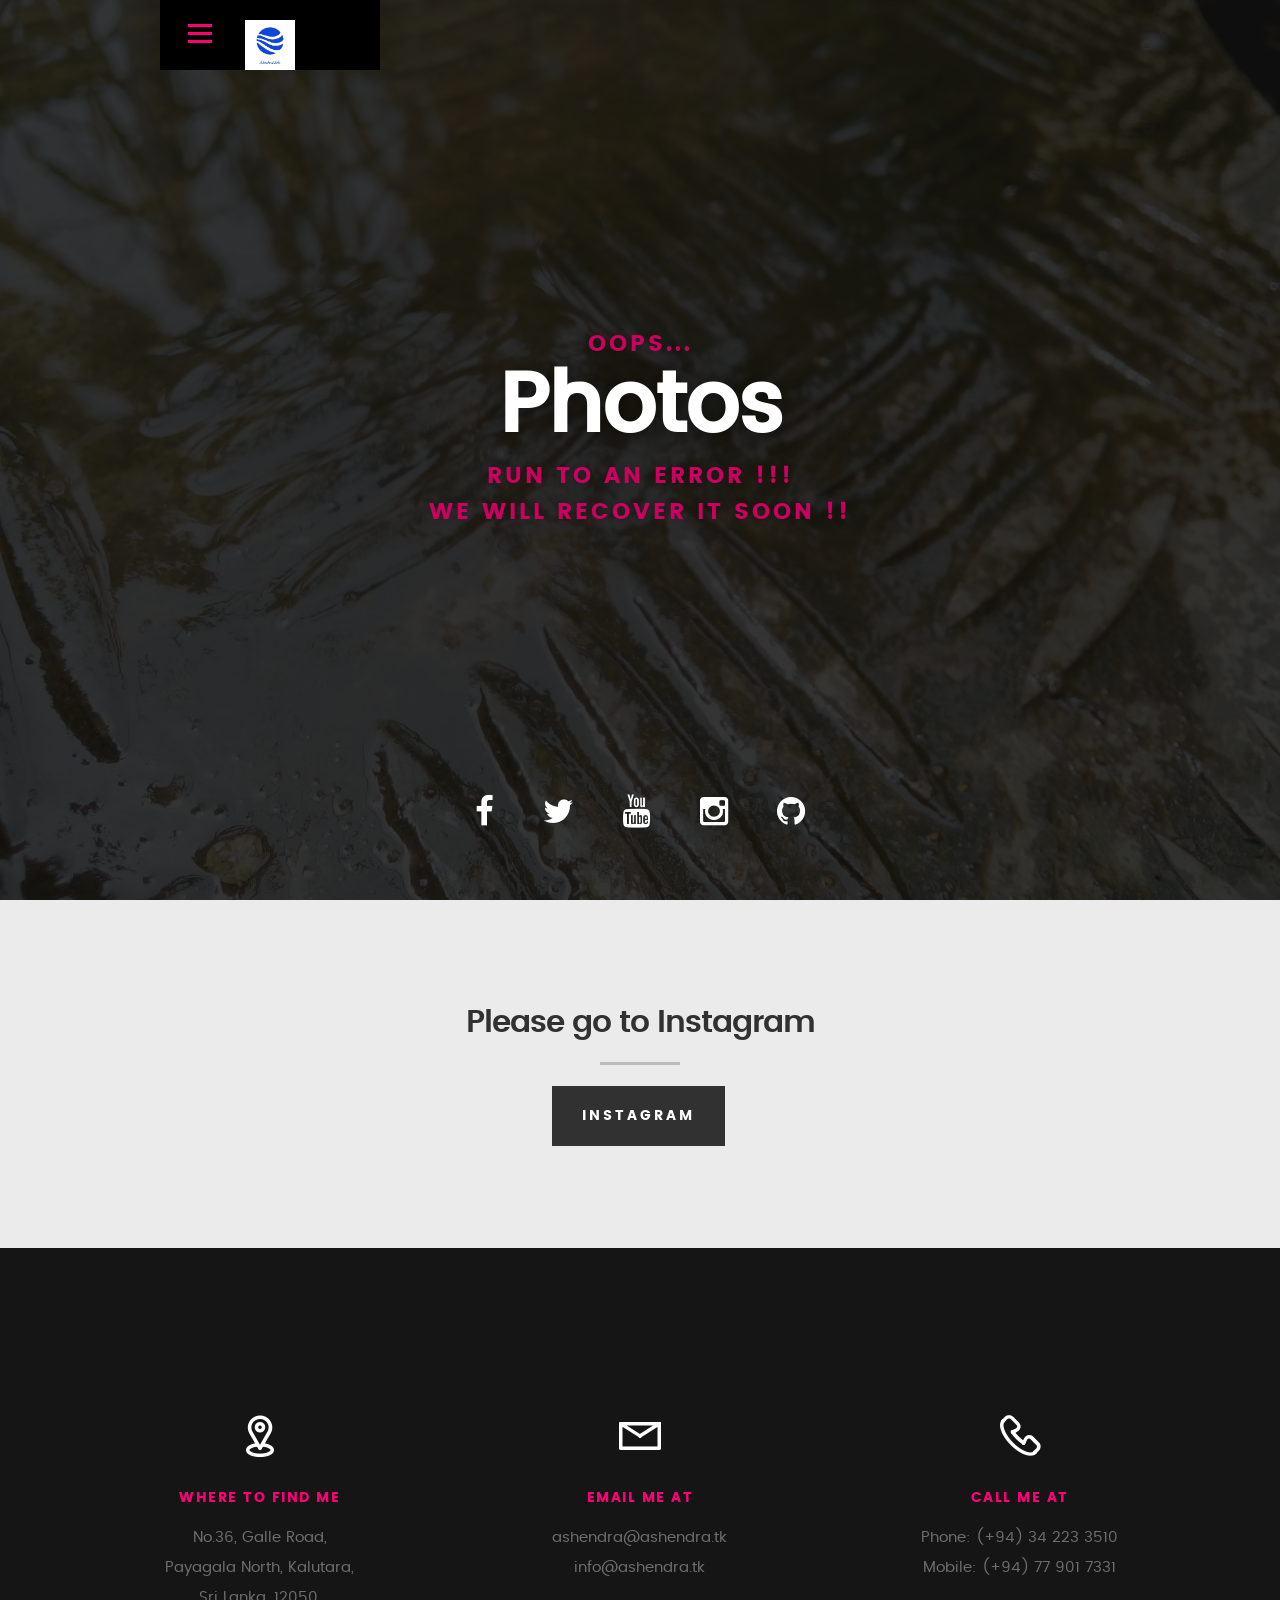
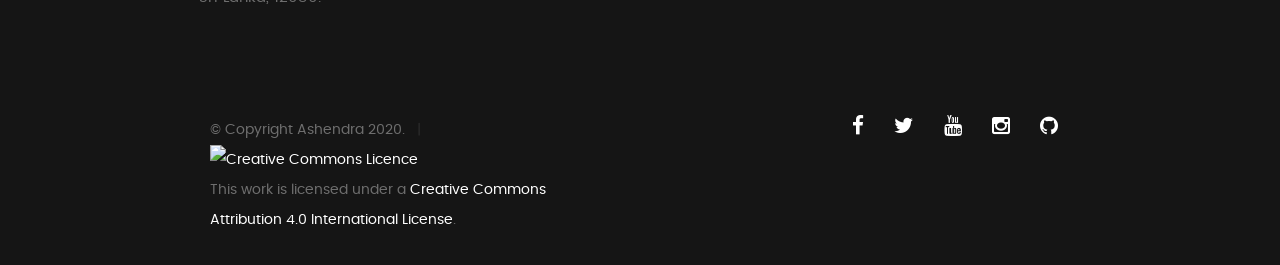
==== commit 238d2408: "Update photo.html" ====
--- a/photo.html
+++ b/photo.html
@@ -117,7 +117,10 @@
 
    			<div class="col-twelve">
 
-	   			<h1>Photos</h1>
+	   			<h5>Oops...</h5>
+				<h1>Photos</h1>
+				<h5>Run to an error !!!</h5>
+				<h5>We will recover it soon !! </h5>
 
 	   		</div>  
    			
@@ -133,187 +136,7 @@
 	 </ul> <!-- /intro-social -->      	
 
    </section> <!-- /intro -->
-	
-	<!-- Photos Section
-   ================================================== -->
-   <section id="photos">
-
-	<div class="row section-intro">
-	   <div class="col-twelve">
-
-		   <h1>Photos</h1>
-	   </div>   		
-   </div> <!-- /section-intro--> 
-
-   <div class="row portfolio-content">
-
-	   <div class="col-twelve">
-
-		   <!-- portfolio-wrapper -->
-		 <div id="folio-wrapper" class="block-1-2 block-mob-full stack">
-			 
-			
-			  
-			<div class="bgrid folio-item">
-			   <div class="item-wrap">
-				   <img src="images/18.jpg">
-			   </div>
-				</div> <!-- /folio-item -->
-
-			  
-			<div class="bgrid folio-item">
-			   <div class="item-wrap">
-				   <img src="images/19.jpg">
-			   </div>
-				</div> <!-- /folio-item -->
-
-			  
-			<div class="bgrid folio-item">
-			   <div class="item-wrap">
-				   <img src="images/20.jpg">
-			   </div>
-				</div> <!-- /folio-item -->
-
-			  
-			<div class="bgrid folio-item">
-			   <div class="item-wrap">
-				   <img src="images/21.jpg">
-			   </div>
-				</div> <!-- /folio-item -->
-
-			 
-			<div class="bgrid folio-item">
-			   <div class="item-wrap">
-				   <img src="images/22.jpg">
-			   </div>
-				</div> <!-- /folio-item -->
-
-			  
-			<div class="bgrid folio-item">
-			   <div class="item-wrap">
-				   <img src="images/23.jpg">
-			   </div>
-				</div> <!-- /folio-item -->
-
-			  
-			<div class="bgrid folio-item">
-			   <div class="item-wrap">
-				   <img src="images/24.jpg">
-			   </div>
-				</div> <!-- /folio-item -->
-			 
-			  
-			<div class="bgrid folio-item">
-			   <div class="item-wrap">
-				   <img src="images/25.jpg">
-			   </div>
-				</div> <!-- /folio-item -->
-
-			 
-                        <div class="bgrid folio-item">
-			   <div class="item-wrap">
-				   <img src="images/14.jpg">
-			   </div>
-				</div> <!-- /folio-item -->
-			
-			<div class="bgrid folio-item">
-			   <div class="item-wrap">
-				   <img src="images/15.jpg">
-			   </div>
-				
-				</div> <!-- /folio-item -->
-			<div class="bgrid folio-item">
-			   <div class="item-wrap">
-				   <img src="images/16.jpg">
-			   </div>
-				</div> <!-- /folio-item -->
-			 
-			 <div class="bgrid folio-item">
-			   <div class="item-wrap">
-				   <img src="images/17.jpg">
-			   </div>
-				</div> <!-- /folio-item -->
-			
-			 <div class="bgrid folio-item">
-			   <div class="item-wrap">
-				   <img src="images/01.jpg">
-			   </div>	               
-				</div> <!-- /folio-item -->
-
-				<div class="bgrid folio-item">
-			   <div class="item-wrap">
-				   <img src="images/02.jpg">
-			   </div>
-				</div> <!-- /folio-item -->
-
-			<div class="bgrid folio-item">
-			   <div class="item-wrap">
-				   <img src="images/03.jpg">
-			   </div>
-				</div> <!-- /folio-item -->
-
-			<div class="bgrid folio-item">
-			   <div class="item-wrap">
-				   <img src="images/04.jpg">
-			   </div>
-				</div> <!-- /folio-item -->     
-
-				<div class="bgrid folio-item">
-			   <div class="item-wrap">
-				   <img src="images/05.jpg">
-			   </div>
-				</div> <!-- /folio-item -->
-
-			<div class="bgrid folio-item">
-			   <div class="item-wrap">
-				   <img src="images/06.jpg">
-			   </div>
-				</div> <!-- /folio-item -->
-			
-			<div class="bgrid folio-item">
-			   <div class="item-wrap">
-				   <img src="images/07.jpg">
-			   </div>
-				</div> <!-- /folio-item -->
-			
-			<div class="bgrid folio-item">
-			   <div class="item-wrap">
-				   <img src="images/08.jpg">
-			   </div>
-				</div> <!-- /folio-item -->
-			
-			<div class="bgrid folio-item">
-			   <div class="item-wrap">
-				   <img src="images/09.jpg">
-			   </div>
-				</div> <!-- /folio-item -->
-			
-			<div class="bgrid folio-item">
-			   <div class="item-wrap">
-				   <img src="images/10.jpg">
-			   </div>
-				</div> <!-- /folio-item -->
-			
-			<div class="bgrid folio-item">
-			   <div class="item-wrap">
-				   <img src="images/11.jpg">
-			   </div>
-				</div> <!-- /folio-item -->
-			
-			<div class="bgrid folio-item">
-			   <div class="item-wrap">
-				   <img src="images/12.jpg">
-			   </div>
-				</div> <!-- /folio-item -->   		 
-
-		 </div> <!-- /portfolio-wrapper --> 
-
-	   </div>  <!-- /twelve -->   
-
-   </div> <!-- /portfolio-content --> 
-	
-</section> <!-- /portfolio --> 
-	
+
 	
 <!-- CTA Section
    ================================================== -->
@@ -323,10 +146,10 @@
  
 			<div class="col-twelve section-ads">  
  
-				  <h2 class="h01"><a>More Photos</a></h2>
+				<h2 class="h01"><a>Please go to Instagram</a></h2>
  
 				 <div class="action">
-				   <a class="button button-primary large" href="https://www.instagram.com/chris_ashendra/">Visit</a>
+				   <a class="button button-primary large" href="https://www.instagram.com/chris_ashendra/">Instagram</a>
 			   </div>		     	
  
 			</div>
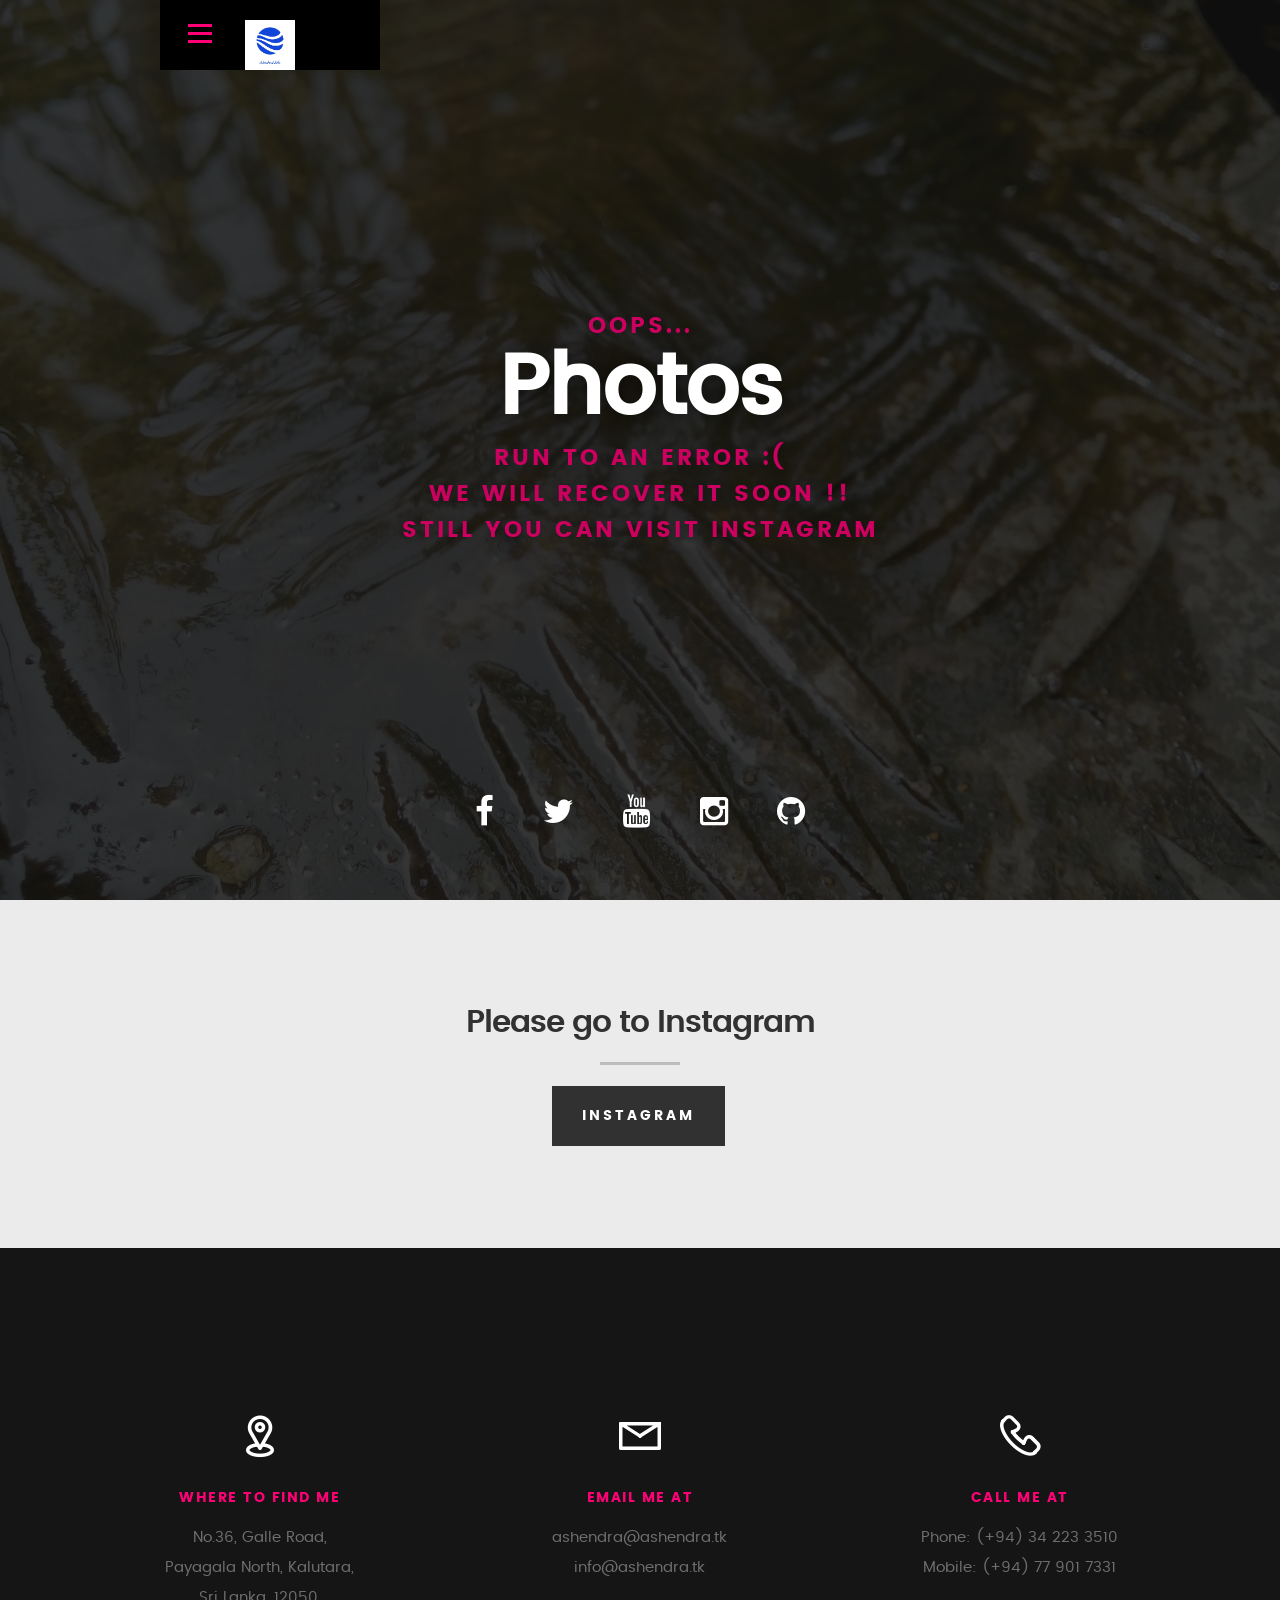
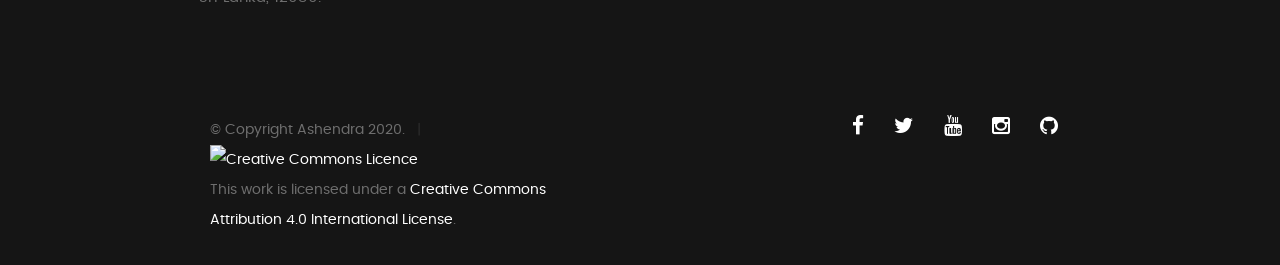
==== commit 2b562258: "Update photo.html" ====
--- a/photo.html
+++ b/photo.html
@@ -119,8 +119,9 @@
 
 	   			<h5>Oops...</h5>
 				<h1>Photos</h1>
-				<h5>Run to an error !!!</h5>
+				<h5>Run to an error :(</h5>
 				<h5>We will recover it soon !! </h5>
+				<h5>Still you can visit Instagram</h5>
 
 	   		</div>  
    			
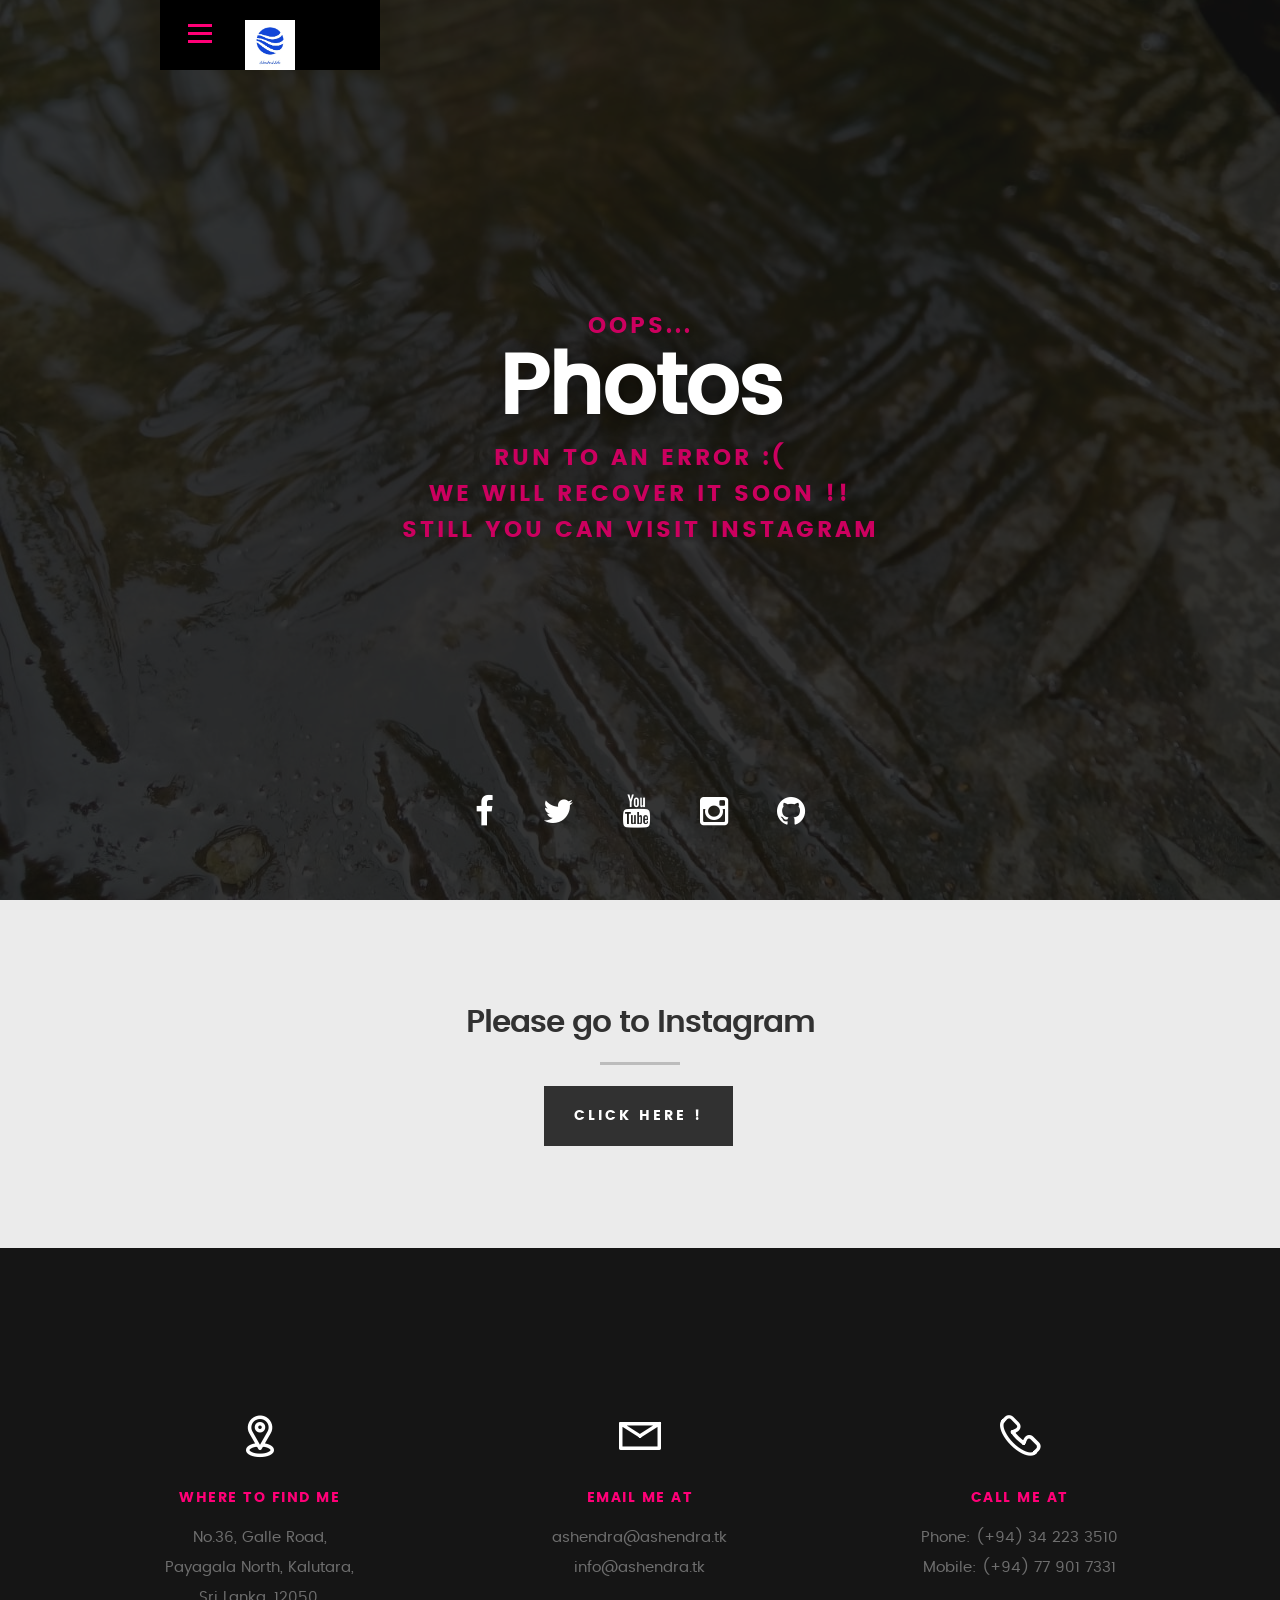
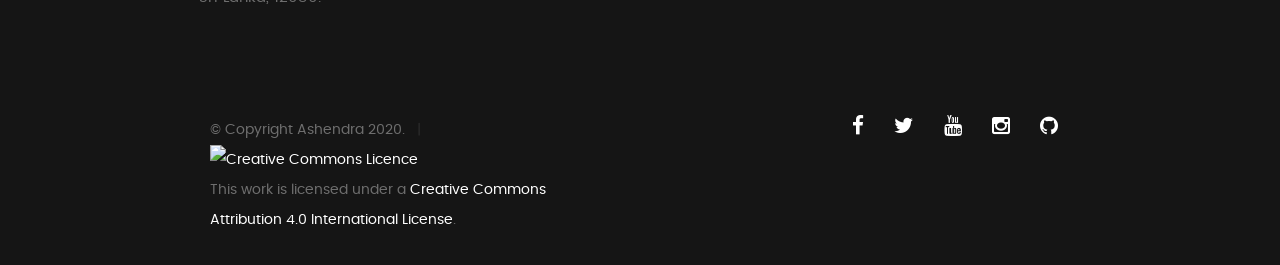
==== commit d644ce5e: "Update photo.html" ====
--- a/photo.html
+++ b/photo.html
@@ -150,7 +150,7 @@
 				<h2 class="h01"><a>Please go to Instagram</a></h2>
  
 				 <div class="action">
-				   <a class="button button-primary large" href="https://www.instagram.com/chris_ashendra/">Instagram</a>
+				   <a class="button button-primary large" href="https://www.instagram.com/chris_ashendra/">Click Here !</a>
 			   </div>		     	
  
 			</div>
